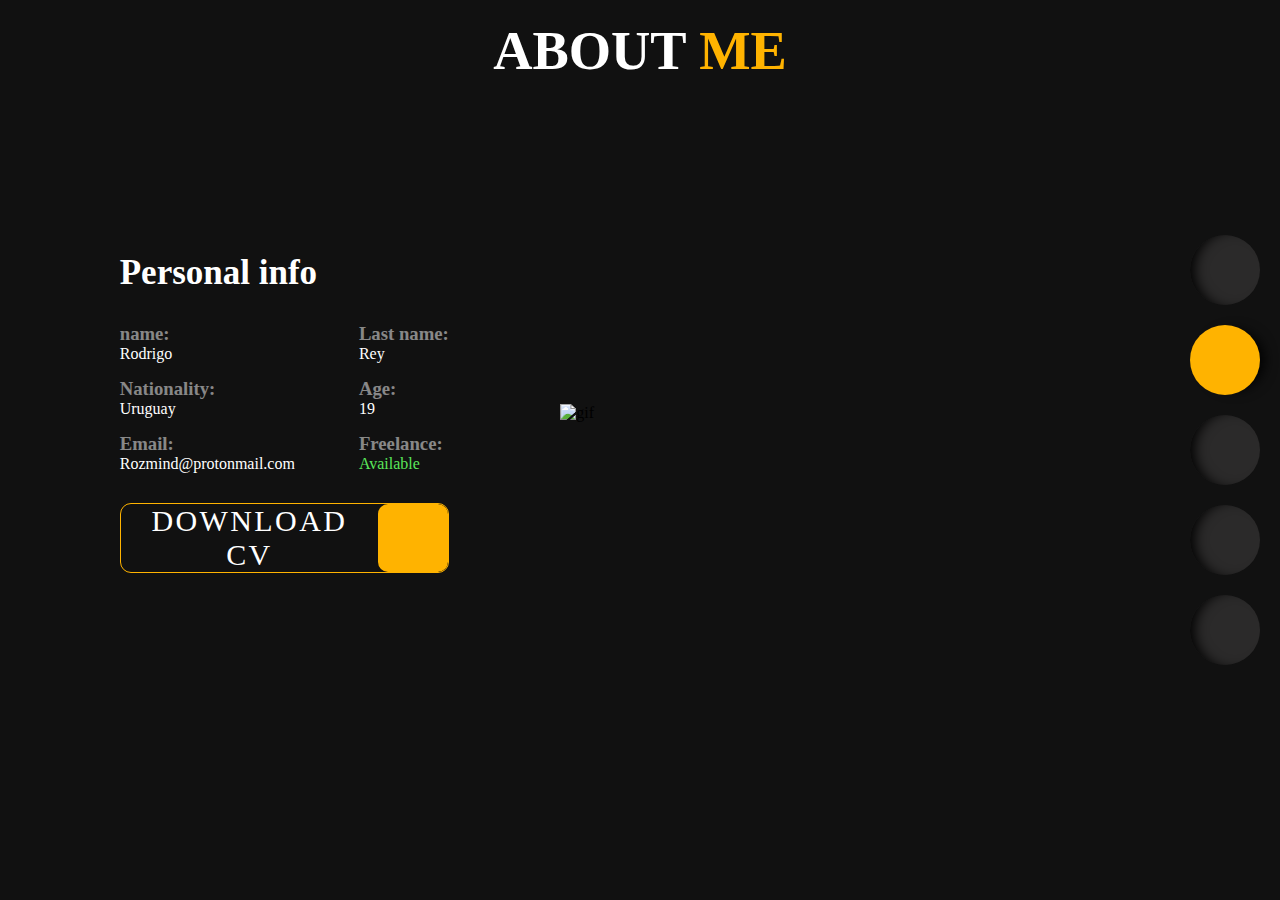
==== pages/about.html @ 10dba4ad "update everything" ====
<!DOCTYPE html>
<html lang="en">
  <head>
    <title>About Me</title>
    <!-- Meta descriptions - SEO -->
    <meta charset="UTF-8" />
    <meta http-equiv="X-UA-Compatible" content="IE=edge" />
    <meta name="viewport" content="width=device-width, initial-scale=1.0" />
    <meta name="language" content="english" />
    <meta name="copyright" content="Rodridev inc." />
    <meta name="author" content="Rodrigo Rey" />
    <meta name="audience" content="all" />
    <meta
      name="description"
      content="Discover my web development portfolio showcasing my design & development skills. See my projects and learn how I can create digital solutions for you."
    />
    <meta
      name="keywords"
      content="development, portfolio, html, css, javsacript, java, react, projects, skills, web"
    />
    <meta name="robots" content="index, all, follow" />
    <meta name="category" content="SaaS" />
    <!-- <meta itemprop="telephone" content="+59899999999" /> -->
    <!-- End Meta descriptions - SEO -->
    <!-- Google tag (gtag.js) -->
    <script
      async
      src="https://www.googletagmanager.com/gtag/js?id=G-EQL56H07B2"
    ></script>
    <script>
      window.dataLayer = window.dataLayer || [];
      function gtag() {
        dataLayer.push(arguments);
      }
      gtag("js", new Date());

      gtag("config", "G-EQL56H07B2");
    </script>
    <link rel="shortcut icon" href="../img/logo.webp" type="image/x-icon" />
    <link rel="stylesheet" href="../styles/styles.css" />
    <script
      async
      src="https://kit.fontawesome.com/9e08149179.js"
      crossorigin="anonymous"
    ></script>
  </head>
  <body>
    <div class="container-about">
      <main class="main-about">
        <div class="title">
          <h1>ABOUT <span>ME</span></h1>
        </div>
        <div class="content-about">
          <figure class="figure-about">
            <img src="../img/gif-about.gif" alt="gif" />
          </figure>
          <section class="info-about">
            <h2 class="title">Personal info</h2>
            <div class="container-info">
              <div class="row1">
                <div class="first-name">
                  <h3>name:</h3>
                  <p>Rodrigo</p>
                </div>
                <div class="nationality">
                  <h3>Nationality:</h3>
                  <p>Uruguay</p>
                </div>
                <div class="email">
                  <h3>Email:</h3>
                  <p>Rozmind@protonmail.com</p>
                </div>
              </div>
              <div class="row2">
                <div class="last-name">
                  <h3>Last name:</h3>
                  <p>Rey</p>
                </div>
                <div class="age">
                  <h3>Age:</h3>
                  <p>19</p>
                </div>
                <div class="freelance">
                  <h3>Freelance:</h3>
                  <p id="green">Available</p>
                </div>
              </div>
            </div>
            <a class="button" href="/pdf/CV-Rodrigo-Rey.pdf" download>
              <span class="hire">DOWNLOAD CV</span>
              <i class="fa fa-download"></i>
            </a>
          </section>
        </div>
      </main>
      <header class="container-index__header">
        <nav class="nav">
          <ul class="nav__items">
            <li class="nav__items__item">
              <a href="../index.html"
                ><i class="fa fa-home" aria-hidden="true" aria-label="home"></i
              ></a>
            </li>
            <li class="nav__items__item active">
              <a href="../pages/about.html"
                ><i
                  class="fa fa-user"
                  aria-hidden="true"
                  aria-label="about me"
                ></i
              ></a>
            </li>
            <li class="nav__items__item">
              <a href="../pages/skills.html"
                ><i
                  class="fa fa-book"
                  aria-hidden="true"
                  aria-label="skills"
                ></i
              ></a>
            </li>
            <li class="nav__items__item">
              <a href="../pages/projects.html"
                ><i
                  class="fa fa-folder"
                  aria-hidden="true"
                  aria-label="projects"
                ></i
              ></a>
            </li>
            <li class="nav__items__item">
              <a href="../pages/contact.html"
                ><i
                  class="fa fa-comment-o"
                  aria-hidden="true"
                  aria-label="contact"
                ></i
              ></a>
            </li>
          </ul>
        </nav>
      </header>
      <footer class="footer">
        <ul class="footer__iconos">
          <li class="footer__item">
            <a
              href="https://www.linkedin.com/in/rodrigorey2005/"
              target="_blank"
              ><i class="fa fa-linkedin" aria-hidden="true"></i
            ></a>
          </li>
          <li class="footer__item">
            <a href="https://github.com/RodReBer" target="_blank"
              ><i class="fa fa-github" aria-hidden="true"></i
            ></a>
          </li>
          <li class="footer__item">
            <a
              href="https://www.youtube.com/@rodrigorey9706/videos"
              target="_blank"
              ><i class="fa fa-youtube-play" aria-hidden="true"></i
            ></a>
          </li>
        </ul>
      </footer>
    </div>
  </body>
</html>
---- styles/styles.css ----
@font-face {
  font-family: "popinsregular";
  src: url(../fonts/popinsregular.ttf);
  font-display: swap;
}
/*Reset*/
* {
  margin: 0;
  padding: 0;
  box-sizing: border-box;
  font-family: popinsregular;
  /* border: 1px solid red; */
}

/*Start General*/
body {
  width: 100%;
  height: 100%;
  background-color: #111111;
}

html {
  scrollbar-color: #ffb300 rgba(224, 224, 224, 0.0745098039);
  scrollbar-width: thin;
}

a {
  text-decoration: none;
  color: white;
}

ul {
  list-style: none;
}

::selection {
  color: white;
  background: #ffb300;
}

span {
  color: white;
}

.freelance #green {
  color: #5be85b;
}

/*End General*/
.button {
  display: inline-block;
  padding-left: 0rem;
  color: #fff;
  text-transform: uppercase;
  font-size: 1rem;
  letter-spacing: 0.15rem;
  transition: all 0.3s;
  position: relative;
  overflow: hidden;
  z-index: 1;
}
.button:after {
  content: "";
  position: absolute;
  bottom: 0;
  left: 0;
  width: 100%;
  height: 100%;
  background-color: transparent;
  border-radius: 10rem;
  z-index: 1;
}
.button:before {
  content: "";
  position: absolute;
  bottom: 0;
  right: 0;
  width: 0%;
  height: 100%;
  background-color: #ffb300;
  transition: all 0.8s;
  z-index: -1;
}
.button:hover:before {
  width: 100%;
}

/*Start About*/
@media (max-width: 900px) {
  .container-about {
    display: flex;
    height: 100vh;
    flex-flow: column nowrap;
    align-items: center;
  }
  .container-about .main-about {
    display: flex;
    align-items: center;
    flex-flow: column nowrap;
  }
  .container-about .main-about h1 {
    color: white;
    position: relative;
    font-size: calc(3vw + 2rem);
    top: 50px;
  }
  .container-about .main-about h1 span {
    color: #ffb300;
  }
  .container-about .main-about .figure-about {
    display: flex;
    justify-content: center;
  }
  .container-about .main-about .figure-about img {
    min-width: 100px;
    width: 100%;
    height: auto;
  }
  .container-about .main-about .info-about {
    display: flex;
    flex-flow: column nowrap;
    padding: 0px 20px 0px 20px;
    gap: 10px;
  }
  .container-about .main-about .info-about a {
    display: flex;
    justify-content: space-between;
    align-items: center;
    flex-flow: row nowrap;
    font-size: 40px;
    text-decoration: none;
    color: white;
    text-align: center;
    border: 1px solid #ffb300;
    border-radius: 11px;
  }
  .container-about .main-about .info-about a span {
    font-size: 30px;
    padding: 0px 1% 0px;
  }
  .container-about .main-about .info-about a i {
    background-color: #ffb300;
    width: 70px;
    border: 10px solid #ffb300;
    border-radius: 10px;
    height: 100%;
    min-height: 50px;
  }
  .container-about .main-about .info-about h2 {
    color: white;
    font-size: 35px;
  }
  .container-about .main-about .info-about .container-info {
    display: flex;
    flex-flow: row nowrap;
    gap: 5vw;
    justify-content: space-between;
  }
  .container-about .main-about .info-about .container-info p {
    color: white;
  }
  .container-about .main-about .info-about .container-info h3 {
    color: rgba(255, 255, 255, 0.504);
    font-weight: 600;
  }
  .container-about .main-about .info-about .container-info .row1,
  .container-about .main-about .info-about .container-info .row2 {
    display: flex;
    flex-flow: column nowrap;
    gap: 15px;
  }
}
@media (min-width: 901px) {
  .container-about {
    display: flex;
    justify-content: center;
    align-items: center;
    height: 100vh;
    flex-flow: column nowrap;
  }
  .container-about h1 {
    padding-top: 20px;
    font-size: calc(3vw + 1rem);
  }
  .container-about .main-about .title h1 {
    color: white;
  }
  .container-about .main-about .title h1 span {
    color: #ffb300;
  }
  .main-about {
    display: flex;
    justify-content: center;
    align-items: center;
    width: 80%;
    height: 100%;
    flex-flow: column nowrap;
  }
  .content-about {
    height: 100%;
    width: 90vw;
    display: flex;
    flex-flow: row-reverse nowrap;
    justify-content: space-around;
    margin-bottom: 100px;
  }
  .content-about .info-about {
    display: flex;
    flex-flow: column nowrap;
    gap: 30px;
    justify-content: center;
  }
  .content-about .info-about .title {
    color: white;
    font-size: 35px;
  }
  .content-about .info-about .container-info {
    display: flex;
    flex-flow: row nowrap;
    gap: 5vw;
    justify-content: space-between;
  }
  .container-info p {
    color: white;
  }
  .container-info h3 {
    color: rgba(255, 255, 255, 0.504);
    font-weight: 600;
  }
  .container-info .row1,
  .container-info .row2 {
    display: flex;
    flex-flow: column nowrap;
    gap: 15px;
  }
  .info-about a {
    display: flex;
    justify-content: space-between;
    align-items: center;
    flex-flow: row nowrap;
    font-size: 40px;
    text-decoration: none;
    color: white;
    text-align: center;
    border: 1px solid #ffb300;
    border-radius: 11px;
  }
  .info-about a span {
    font-size: 30px;
    padding: 0px 1% 0px;
  }
  .info-about a i {
    background-color: #ffb300;
    width: 70px;
    border: 15px solid #ffb300;
    border-radius: 10px;
    height: 100%;
  }
  .info-about a:hover {
    box-shadow: 0px 0px 50px -14px rgba(0, 0, 0, 0.49);
    -webkit-box-shadow: 0px 0px 50px -14px rgba(0, 0, 0, 0.49);
    -moz-box-shadow: 0px 0px 50px -14px rgba(0, 0, 0, 0.49);
  }
  .figure-about {
    display: flex;
    align-items: center;
    height: 100%;
    width: 600px;
  }
  .figure-about img {
    min-width: 400px;
    width: 100%;
    height: auto;
  }
}
@media (max-width: 304px) {
  .info-about a i {
    height: 95px !important;
    padding: 10px;
  }
}
/*End About*/
/*Start Contact*/
@media (max-width: 900px) {
  .container-contact {
    display: flex;
    justify-content: space-between;
    align-items: center;
    height: 100vh;
    flex-flow: column nowrap;
  }
  .container-contact h1 {
    color: white;
    position: relative;
    font-size: calc(3vw + 2rem);
    margin-top: 50px;
    padding-bottom: 40px;
    text-align: center;
  }
  .container-contact h1 span {
    color: #ffb300;
  }
  .container-contact .contact-container {
    display: flex;
    flex-flow: column nowrap;
    gap: 20px;
    margin-top: 35px;
    align-items: center;
  }
  .container-contact .contact-container .form-contact {
    width: 60vw;
    display: flex;
    flex-flow: column nowrap;
    gap: 20px;
  }
  .container-contact .contact-container .form-contact .info-contact {
    width: 60vw;
    display: flex;
    flex-flow: column nowrap;
    gap: 20px;
  }
  .container-contact .contact-container .form-contact .info-contact input {
    width: 60vw;
    border-radius: 20px;
    background-color: #2b2a2a;
    border: 1px solid #2b2a2a;
    padding: 5px 0px 5px 20px;
    font-size: 18px;
    color: white;
  }
  .container-contact .contact-container .form-contact .info-contact input:focus {
    outline: none;
    border: 1px solid #ffb300;
  }
  .container-contact .contact-container .form-contact .message-contact textarea {
    padding-top: 10px;
    padding-left: 20px;
    font-size: 18px;
    width: 60vw;
    max-width: 70vw;
    border-radius: 20px 20px 0px 20px;
    background-color: #2b2a2a;
    resize: vertical;
    max-height: 400px;
    min-height: 100px;
    border: 1px solid #2b2a2a;
    color: white;
  }
  .container-contact .contact-container .form-contact .message-contact textarea:focus {
    outline: none;
    border: 1px solid #ffb300;
  }
  .container-contact .contact-container .form-contact .button-contact {
    height: auto;
    width: 100%;
    display: flex;
    justify-content: center;
  }
  .container-contact .contact-container .form-contact .button-contact .buttonmsg {
    display: flex;
    justify-content: space-between;
    align-items: center;
    width: 60vw;
    background-color: #111111;
    flex-flow: row nowrap;
    font-size: 25px;
    text-decoration: none;
    color: white;
    text-align: center;
    border: 1px solid #ffb300;
    border-radius: 11px;
    gap: 10px;
    height: auto;
  }
  .container-contact .contact-container .form-contact .button-contact .buttonmsg i {
    display: flex;
    justify-content: center;
    align-items: center;
    background-color: #ffb300;
    width: 65px;
    height: 100%;
    border: 30px solid #ffb300;
    border-radius: 10px;
    min-height: 65px;
    max-height: 78px;
  }
  .container-contact .contact-container .form-contact .button-contact .buttonmsg span {
    padding-left: 5px;
  }
  .container-contact .contact-container .form-contact .message-contact {
    width: 60vw;
    display: flex;
    flex-flow: column nowrap;
  }
  .container-contact .contact-container .form-contact .message-contact h2 {
    color: rgba(255, 255, 255, 0.587);
    padding-left: 20px;
    font-size: 18px;
    font-weight: 200;
  }
}
@media (min-width: 901px) {
  .container-contact {
    display: flex;
    justify-content: space-between;
    align-items: center;
    height: 100vh;
    flex-flow: column nowrap;
  }
  .container-contact h1 {
    color: white;
    position: relative;
    font-size: calc(3vw + 1rem);
    margin-top: 50px;
    padding-bottom: 40px;
    text-align: center;
  }
  .container-contact h1 span {
    color: #ffb300;
  }
  .container-contact .contact-container {
    display: flex;
    flex-flow: column nowrap;
    gap: 20px;
    margin-top: 35px;
  }
  .container-contact .contact-container .form-contact {
    width: 60vw;
    display: flex;
    flex-flow: column nowrap;
    gap: 20px;
  }
  .container-contact .contact-container .form-contact .subject input {
    width: 100%;
  }
  .container-contact .contact-container .form-contact .message-contact textarea {
    padding-top: 10px;
    padding-left: 20px;
    font-size: 18px;
    width: 60vw;
    max-width: 70vw;
    border-radius: 20px 20px 0px 20px;
    background-color: #2b2a2a;
    resize: vertical;
    max-height: 360px;
    min-height: 100px;
    border: 1px solid #2b2a2a;
    color: white;
  }
  .container-contact .contact-container .form-contact .message-contact textarea:focus {
    outline: none;
    border: 1px solid #ffb300;
  }
  .container-contact .contact-container .form-contact .info-contact {
    width: 60vw;
    display: flex;
    flex-flow: row nowrap;
    gap: 15px;
  }
  .container-contact .contact-container .form-contact .info-contact input {
    width: 100%;
    border-radius: 20px;
    background-color: #2b2a2a;
    border: 1px solid #2b2a2a;
    padding: 5px 0px 5px 20px;
    font-size: 18px;
    color: white;
  }
  .container-contact .contact-container .form-contact .info-contact input:focus {
    outline: none;
    border: 1px solid #ffb300;
  }
  .container-contact .contact-container .form-contact .message-contact {
    width: 60vw;
    display: flex;
    flex-flow: column nowrap;
  }
  .container-contact .contact-container .form-contact .message-contact h2 {
    color: rgba(255, 255, 255, 0.587);
    padding-left: 20px;
    font-size: 18px;
    font-weight: 200;
  }
  .container-contact .contact-container .form-contact .button-contact {
    height: auto;
    width: 100%;
    display: flex;
    justify-content: start;
  }
  .container-contact .contact-container .form-contact .button-contact .buttonmsg {
    display: flex;
    justify-content: space-between;
    align-items: center;
    width: 50%;
    background-color: #111111;
    flex-flow: row nowrap;
    font-size: 25px;
    color: white;
    text-align: center;
    border: 1px solid #ffb300;
    border-radius: 11px;
  }
  .container-contact .contact-container .form-contact .button-contact .buttonmsg:hover {
    cursor: pointer;
  }
  .container-contact .contact-container .form-contact .button-contact .buttonmsg i {
    display: flex;
    justify-content: center;
    align-items: center;
    background-color: #ffb300;
    width: 60px;
    height: 100%;
    border: 20px solid #ffb300;
    border-radius: 10px;
    min-height: 65px;
    max-height: 75px;
  }
  .container-contact .contact-container .form-contact .button-contact .buttonmsg span {
    padding-left: 5px;
  }
}
@media (max-width: 489px) {
  .buttonmsg i {
    height: 76px;
    width: 76px;
    border: none;
  }
}
/*End Contact*/
/*----------Start Projects----------*/
.main-project {
  display: flex;
  justify-content: space-between;
  align-items: center;
  background-color: #111111;
  height: 100%;
  flex-flow: column nowrap;
}
.main-project .title-projects h1 {
  color: white;
  position: relative;
  font-size: calc(3vw + 1rem);
  margin-top: 20px;
  padding-bottom: 30px;
}
.main-project .title-projects h1 span {
  color: #ffb300;
}
.main-project .projects {
  display: flex;
  justify-content: center;
  align-items: center;
  flex-flow: row wrap;
  width: 80%;
  height: auto;
  margin-bottom: 60px;
  gap: 20px;
}
.main-project .projects__project {
  display: flex;
  justify-content: center;
  align-items: center;
  width: 300px;
  height: 200px;
  background-color: rgba(255, 255, 255, 0.1);
  border: 2px solid #ffb300;
  font-size: 16px;
  text-align: center;
  border-radius: 11px;
  position: relative;
}
.main-project .projects__project img {
  width: 75px;
  height: 75px;
}
.main-project .projects__project .description {
  display: flex;
  justify-content: center;
  align-items: center;
  position: absolute;
  top: 0;
  left: 0;
  width: 100%;
  height: 100%;
  background-color: rgba(255, 255, 255, 0.655);
  opacity: 0;
  transition: opacity 0.3s ease-in-out;
  text-align: center;
  border-radius: 11px;
}
.main-project .projects__project .description h2 {
  color: black;
  font-size: 16px;
  font-weight: 900;
}
.main-project .projects__project:hover .description {
  opacity: 1;
  border-radius: 11px;
}

@media (max-width: 900px) {
  .title-projects h1 {
    font-size: calc(3vw + 1.5rem);
  }
  .projects__project {
    width: 250px;
    height: 150px;
  }
}
/*----------End Projects----------*/
/*----------Start Skills----------*/
@media (max-width: 900px) {
  .container-skills {
    display: flex;
    justify-content: space-between;
    align-items: center;
    height: 100%;
    flex-flow: column nowrap;
  }
  .container-skills h1 {
    color: white;
    position: relative;
    font-size: calc(3vw + 2rem);
    margin-top: 50px;
    text-align: center;
  }
  .container-skills h1 span {
    color: #ffb300;
  }
  .container-skills .main-skills {
    display: flex;
    justify-content: center;
    align-items: center;
    width: 80%;
    height: 100%;
    flex-flow: column nowrap;
  }
  .container-skills .main-skills .content-skills {
    display: flex;
    flex-flow: column nowrap;
    gap: 20px;
  }
  .container-skills .main-skills .content-skills .skills {
    display: flex;
    flex-flow: row wrap;
    gap: 20px;
    justify-content: center;
  }
  .container-skills .main-skills .content-skills .skills .skill {
    display: flex;
    justify-content: center;
    align-items: center;
    width: 120px;
    height: 120px;
    background-color: rgba(255, 255, 255, 0.1);
    border: 2px solid #ffb300;
    font-size: 16px;
    font-weight: 400;
    text-align: center;
    border-radius: 11px;
    position: relative;
  }
  .container-skills .main-skills .content-skills .skills .skill:active .description {
    opacity: 1;
    border-radius: 11px;
  }
  .container-skills .main-skills .content-skills .skills .skill img {
    width: 85px;
    height: 85px;
    border-radius: 11px;
  }
  .container-skills .main-skills .content-skills .skills .skill .description {
    display: flex;
    justify-content: center;
    align-items: center;
    position: absolute;
    top: 0;
    left: 0;
    width: 100%;
    height: 100%;
    background-color: rgba(255, 255, 255, 0.655);
    opacity: 0;
    transition: opacity 0.3s ease-in-out;
    text-align: center;
    border-radius: 11px;
    cursor: default;
    user-select: none;
  }
  .container-skills .main-skills .content-skills .skills .skill .description h2 {
    color: #111111;
    font-size: 16px;
    font-weight: 900;
  }
  .container-skills .main-skills .content-skills .categories {
    display: flex;
    flex-flow: row wrap;
    align-self: center;
    gap: 5px;
    justify-content: space-around;
    width: 100%;
  }
  .container-skills .main-skills .content-skills .categories a {
    padding: 0px 10px 0px 10px;
    background-color: #444444;
    border-radius: 5px;
    text-align: center;
  }
}
@media (min-width: 901px) {
  .container-skills {
    display: flex;
    justify-content: center;
    align-items: center;
    height: 100vh;
    flex-flow: column nowrap;
  }
  .container-skills h1 {
    color: white;
    position: relative;
    font-size: calc(3vw + 1rem);
    margin-top: 50px;
    padding-bottom: 40px;
  }
  .container-skills h1 span {
    color: #ffb300;
  }
  .container-skills .main-skills {
    display: flex;
    justify-content: center;
    align-items: center;
    width: 80%;
    height: 100%;
    flex-flow: column nowrap;
  }
  .container-skills .main-skills .content-skills {
    display: flex;
    flex-flow: column nowrap;
    gap: 20px;
    height: 100%;
    width: 90vw;
    max-width: 1000px;
  }
  .container-skills .main-skills .content-skills .categories {
    display: flex;
    flex-flow: row wrap;
    align-self: center;
    gap: 5px;
    justify-content: space-around;
    width: 100%;
  }
  .container-skills .main-skills .content-skills .categories a {
    padding: 0px 10px 0px 10px;
    background-color: #444444;
    border-radius: 5px;
    text-align: center;
  }
  .container-skills .main-skills .content-skills .skills {
    display: flex;
    flex-flow: row wrap;
    gap: 20px;
    justify-content: center;
  }
  .container-skills .main-skills .content-skills .skills .skill {
    display: flex;
    justify-content: center;
    align-items: center;
    width: 150px;
    height: 150px;
    background-color: rgba(255, 255, 255, 0.1);
    border: 2px solid #ffb300;
    font-size: 16px;
    font-weight: 400;
    text-align: center;
    border-radius: 11px;
    position: relative;
  }
  .container-skills .main-skills .content-skills .skills .skill img {
    width: 85px;
    height: 85px;
  }
  .container-skills .main-skills .content-skills .skills .skill:hover .description {
    opacity: 1;
    border-radius: 11px;
  }
  .container-skills .main-skills .content-skills .skills .skill .description {
    display: flex;
    justify-content: center;
    align-items: center;
    position: absolute;
    top: 0;
    left: 0;
    width: 100%;
    height: 100%;
    background-color: rgba(255, 255, 255, 0.655);
    opacity: 0;
    transition: opacity 0.3s ease-in-out;
    text-align: center;
    border-radius: 11px;
    cursor: default;
    user-select: none;
  }
  .container-skills .main-skills .content-skills .skills .skill .description h2 {
    color: #111111;
    font-size: 16px;
    font-weight: 900;
  }
}
/*----------End Skills----------*/
/*index*/
.title-index {
  display: flex;
  flex-flow: column nowrap;
  font-weight: bold;
  color: #ffb300;
  font-size: calc(3vw + 2rem);
}

.presentation h1 {
  font-weight: bold;
  color: #ffb300;
  font-size: calc(3vw + 2rem);
}

@media (max-width: 900px) {
  .container-index {
    display: flex;
    height: 100vh;
    flex-flow: column nowrap;
    justify-content: space-between;
  }
  .container-index__main {
    display: flex;
    flex-flow: column nowrap;
    align-items: center;
  }
  .container-index__main .contenedor {
    display: flex;
    flex-flow: column nowrap;
    align-items: center;
  }
  .container-index__main .contenedor .figure-home {
    display: flex;
    justify-content: center;
  }
  .container-index__main .contenedor .figure-home img {
    min-width: 100px;
    width: 100%;
    height: auto;
  }
  .container-index__main .contenedor .presentation h1 {
    text-align: center;
  }
  .container-index__main .contenedor .presentation p {
    font-size: 20px;
    padding: 0px 10vw 0px 10vw;
    color: white;
    text-align: justify;
  }
  .container-index__main .contenedor .presentation a {
    display: flex;
    justify-content: space-between;
    align-items: center;
    flex-flow: row nowrap;
    font-size: 40px;
    text-decoration: none;
    color: white;
    border: 1px solid #ffb300;
    border-radius: 11px;
    margin: 10px 10vw 0px 10vw;
  }
  .container-index__main .contenedor .presentation a span {
    padding: 0px 0.5rem;
  }
  .container-index__main .contenedor .presentation .hire__icon {
    height: 100%;
    width: 60px;
    text-align: center;
    background-color: #ffb300;
    border-radius: 9px;
  }
}
@media (min-width: 901px) {
  .container-index {
    display: flex;
    height: 100vh;
    flex-flow: column nowrap;
  }
  .container-index__header {
    height: 100%;
    display: flex;
    position: fixed;
    right: 0;
    align-items: center;
    padding-right: 20px;
  }
  .container-index__main {
    display: flex;
    justify-content: space-evenly;
    align-items: center;
    height: 100%;
    flex-flow: column nowrap;
  }
  .container-index__main .contenedor {
    display: flex;
    justify-content: space-evenly;
    align-items: center;
    width: 100%;
    flex-flow: row nowrap;
    gap: 5%;
  }
  .container-index__main .contenedor .presentation {
    max-width: 500px;
    width: 100%;
    height: auto;
    display: flex;
    flex-direction: column;
    gap: 20px;
    margin-right: 90px;
  }
  .container-index__main .contenedor .presentation h1 {
    display: flex;
    flex-flow: column nowrap;
    color: #ffb300;
    font-size: calc(2vw + 1rem);
  }
  .container-index__main .contenedor .presentation p {
    max-width: 520px;
    line-height: 25px;
    font-size: 20px;
    color: white;
    text-align: justify;
  }
  .container-index__main .contenedor .presentation a {
    display: flex;
    justify-content: space-between;
    align-items: center;
    flex-flow: row nowrap;
    font-size: 40px;
    text-decoration: none;
    color: white;
    text-align: center;
    border: 1px solid #ffb300;
    border-radius: 11px;
  }
  .container-index__main .contenedor .presentation a:hover {
    box-shadow: 0px 0px 50px -14px rgba(0, 0, 0, 0.49);
    -webkit-box-shadow: 0px 0px 50px -14px rgba(0, 0, 0, 0.49);
    -moz-box-shadow: 0px 0px 50px -14px rgba(0, 0, 0, 0.49);
  }
  .container-index__main .contenedor .presentation a span {
    padding: 5px 0.5rem 5px;
  }
  .container-index__main .contenedor .presentation a i {
    background-color: #ffb300;
    width: 70px;
    border: 15px solid #ffb300;
    border-radius: 10px;
    height: 100%;
  }
  .container-index__main .contenedor .figure-home {
    display: flex;
    align-items: center;
    height: 100%;
    width: 600px;
  }
  .container-index__main .contenedor .figure-home img {
    min-width: 400px;
    width: 100%;
    height: auto;
  }
}
@media (max-width: 303px) {
  .button .hire__icon {
    height: 122px !important;
    display: flex;
    justify-content: center;
    align-items: center;
  }
}
/*end index*/
/*Footer*/
@media (max-width: 900px) {
  .footer {
    width: 100%;
    display: flex;
    justify-content: center;
    padding-bottom: 75px;
  }
  .footer__iconos {
    display: flex;
    flex-flow: row nowrap;
  }
  .footer__iconos li {
    display: flex;
    text-align: center;
    gap: 20px;
  }
  .footer__item a {
    display: flex;
    justify-content: center;
    align-items: center;
    width: 50px;
    height: 50px;
    color: white;
    list-style: none;
    text-decoration: none;
    font-size: 40px;
  }
}
@media (min-width: 901px) {
  .footer {
    background-color: #111111;
    width: 100%;
    display: flex;
    bottom: 0;
    justify-content: center;
    padding-bottom: 5px;
    padding-top: 2px;
  }
  .footer__iconos {
    display: flex;
    flex-flow: row nowrap;
  }
  .footer__iconos li {
    display: flex;
    text-align: center;
    gap: 20px;
  }
  .footer__item a {
    display: flex;
    justify-content: center;
    align-items: center;
    width: 50px;
    height: 50px;
    color: white;
    list-style: none;
    text-decoration: none;
    font-size: 40px;
  }
  .footer__item a:hover {
    color: #ffb300;
  }
}
/*End footer*/
/*Start nav*/
@media (max-width: 900px) {
  .container-index__header {
    display: flex;
    position: fixed;
    bottom: 0;
    width: 100%;
    justify-content: center;
    background-color: rgba(43, 42, 42, 0.6784313725);
    z-index: 2;
  }
  .container-index__header .nav {
    display: flex;
    justify-content: center;
    width: 100%;
  }
  .container-index__header .nav__items {
    width: 100%;
    display: flex;
    justify-content: space-around;
    align-items: center;
    flex-flow: row nowrap;
    text-align: center;
    list-style: none;
  }
  .container-index__header .nav__items .active a {
    background-color: #ffb300;
  }
  .container-index__header .nav__items li {
    width: 100%;
    display: flex;
    justify-content: space-around;
    align-items: center;
    flex-flow: row nowrap;
    text-align: center;
    list-style: none;
  }
  .container-index__header .nav__items__item {
    padding: 2px 0px 2px 0px;
  }
  .container-index__header .nav__items__item a {
    width: 70px;
    height: 70px;
    color: white;
    font-size: 30px;
    background-color: #444444;
    border-radius: 50%;
    display: flex;
    flex-flow: column;
    text-decoration: none;
    justify-content: center;
  }
  .container-index__header .nav__items__item a:hover {
    background-color: #ffb300;
  }
}
@media (min-width: 901px) {
  .nav__items {
    display: flex;
    flex-flow: column nowrap;
    align-items: center;
    text-align: center;
    gap: 20px;
    list-style: none;
  }
  .nav__items .active a {
    background-color: #ffb300;
    box-shadow: 10px 0px 13px -6px rgb(0, 0, 0);
    -webkit-box-shadow: 10px 0px 13px -6px rgb(0, 0, 0);
    -moz-box-shadow: 10px 0px 13px -6px rgb(0, 0, 0);
  }
  .nav__items li {
    display: flex;
    flex-flow: column nowrap;
    align-items: center;
    text-align: center;
    gap: 20px;
    list-style: none;
  }
  .nav__items__item a {
    width: 5.5vw;
    height: 5.5vw;
    max-width: 70px;
    max-height: 70px;
    color: white;
    font-size: 30px;
    background-color: #2b2a2a;
    border-radius: 50%;
    display: flex;
    flex-flow: column;
    text-decoration: none;
    justify-content: center;
    transition: all 0.8s;
    box-shadow: 10px 0px 13px -6px rgb(0, 0, 0) inset;
    -webkit-box-shadow: 10px 0px 13px -6px rgb(0, 0, 0) inset;
    -moz-box-shadow: 10px 0px 13px -6px rgb(0, 0, 0) inset;
  }
  .nav__items__item a:hover {
    background-color: #ffb300;
    box-shadow: 10px 0px 13px -6px rgb(0, 0, 0);
    -webkit-box-shadow: 10px 0px 13px -6px rgb(0, 0, 0);
    -moz-box-shadow: 10px 0px 13px -6px rgb(0, 0, 0);
  }
}
/*End nav*/

/*# sourceMappingURL=styles.css.map */
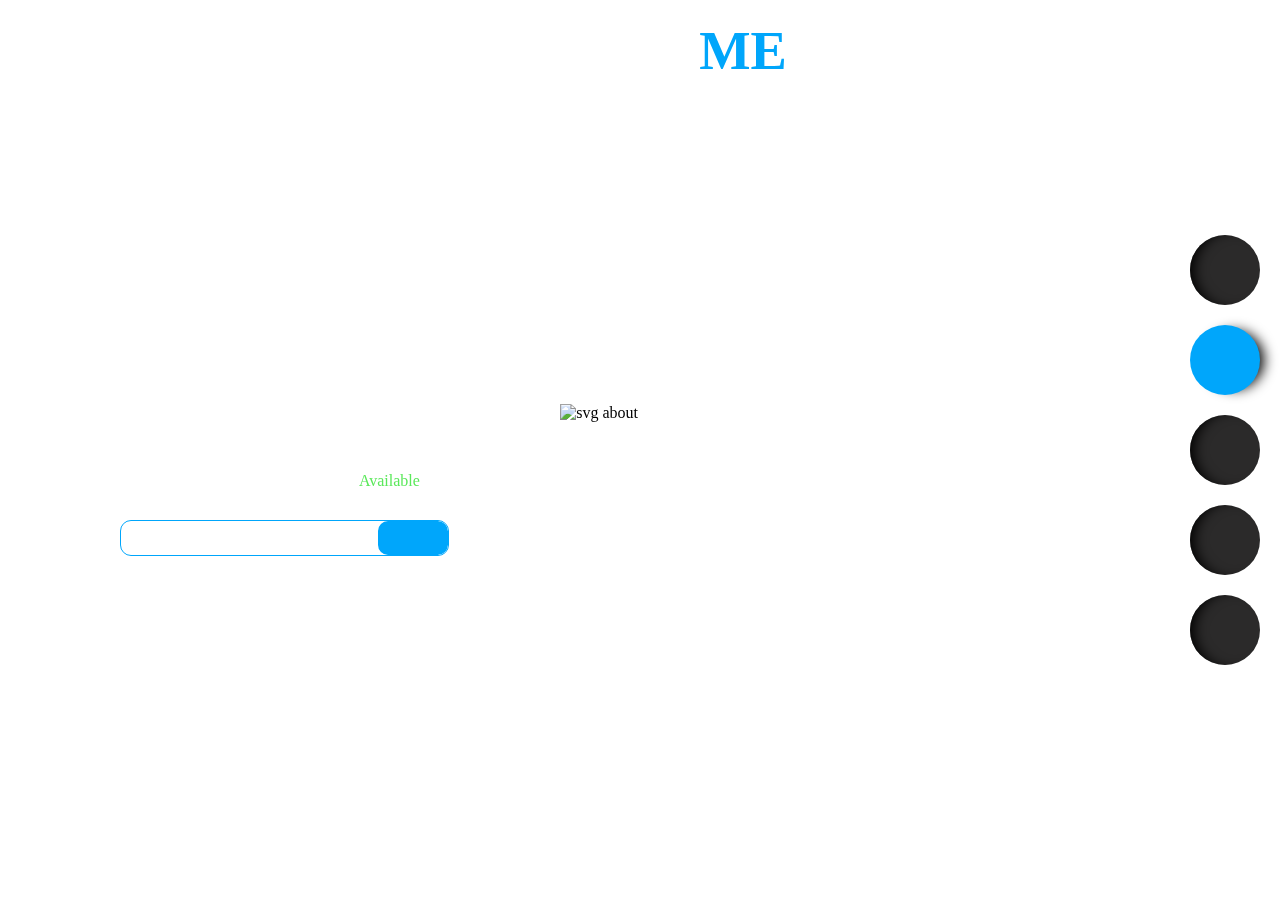
==== commit 9d623945: "add meta theme-color" ====
--- a/pages/about.html
+++ b/pages/about.html
@@ -10,6 +10,7 @@
     <meta name="copyright" content="Rodridev inc." />
     <meta name="author" content="Rodrigo Rey" />
     <meta name="audience" content="all" />
+    <meta name="theme-color" content="#111111" />
     <meta
       name="description"
       content="Discover my web development portfolio showcasing my design & development skills. See my projects and learn how I can create digital solutions for you."
@@ -24,7 +25,7 @@
     <!-- End Meta descriptions - SEO -->
     <!-- Google tag (gtag.js) -->
     <script
-      async
+      defer
       src="https://www.googletagmanager.com/gtag/js?id=G-EQL56H07B2"
     ></script>
     <script>
@@ -52,7 +53,8 @@
         </div>
         <div class="content-about">
           <figure class="figure-about">
-            <img src="../img/gif-about.gif" alt="gif" />
+            <!-- <img src="../img/gif-about.gif" alt="gif" /> -->
+            <img src="../img/svg-about.svg" alt="svg about" />
           </figure>
           <section class="info-about">
             <h2 class="title">Personal info</h2>
--- a/styles/styles.css
+++ b/styles/styles.css
@@ -16,11 +16,16 @@
 body {
   width: 100%;
   height: 100%;
-  background-color: #111111;
+  background-color: rgba(69, 69, 69, 0);
+  background-image: url(../img/bg3.svg);
+  background-repeat: no-repeat;
+  background-size: cover;
+  backdrop-filter: blur(30px);
+  background-attachment: fixed;
 }
 
 html {
-  scrollbar-color: #ffb300 rgba(224, 224, 224, 0.0745098039);
+  scrollbar-color: #00a6fb rgba(224, 224, 224, 0.0745098039);
   scrollbar-width: thin;
 }
 
@@ -35,7 +40,7 @@
 
 ::selection {
   color: white;
-  background: #ffb300;
+  background: #00a6fb;
 }
 
 span {
@@ -51,9 +56,7 @@
   display: inline-block;
   padding-left: 0rem;
   color: #fff;
-  text-transform: uppercase;
   font-size: 1rem;
-  letter-spacing: 0.15rem;
   transition: all 0.3s;
   position: relative;
   overflow: hidden;
@@ -77,7 +80,7 @@
   right: 0;
   width: 0%;
   height: 100%;
-  background-color: #ffb300;
+  background-color: #00a6fb;
   transition: all 0.8s;
   z-index: -1;
 }
@@ -89,7 +92,7 @@
 @media (max-width: 900px) {
   .container-about {
     display: flex;
-    height: 100vh;
+    height: 100%;
     flex-flow: column nowrap;
     align-items: center;
   }
@@ -103,9 +106,10 @@
     position: relative;
     font-size: calc(3vw + 2rem);
     top: 50px;
+    margin-bottom: 30px;
   }
   .container-about .main-about h1 span {
-    color: #ffb300;
+    color: #00a6fb;
   }
   .container-about .main-about .figure-about {
     display: flex;
@@ -131,7 +135,7 @@
     text-decoration: none;
     color: white;
     text-align: center;
-    border: 1px solid #ffb300;
+    border: 1px solid #00a6fb;
     border-radius: 11px;
   }
   .container-about .main-about .info-about a span {
@@ -139,9 +143,9 @@
     padding: 0px 1% 0px;
   }
   .container-about .main-about .info-about a i {
-    background-color: #ffb300;
+    background-color: #00a6fb;
     width: 70px;
-    border: 10px solid #ffb300;
+    border: 10px solid #00a6fb;
     border-radius: 10px;
     height: 100%;
     min-height: 50px;
@@ -186,7 +190,7 @@
     color: white;
   }
   .container-about .main-about .title h1 span {
-    color: #ffb300;
+    color: #00a6fb;
   }
   .main-about {
     display: flex;
@@ -242,7 +246,7 @@
     text-decoration: none;
     color: white;
     text-align: center;
-    border: 1px solid #ffb300;
+    border: 1px solid #00a6fb;
     border-radius: 11px;
   }
   .info-about a span {
@@ -250,9 +254,9 @@
     padding: 0px 1% 0px;
   }
   .info-about a i {
-    background-color: #ffb300;
+    background-color: #00a6fb;
     width: 70px;
-    border: 15px solid #ffb300;
+    border: 15px solid #00a6fb;
     border-radius: 10px;
     height: 100%;
   }
@@ -286,7 +290,7 @@
     display: flex;
     justify-content: space-between;
     align-items: center;
-    height: 100vh;
+    height: 100%;
     flex-flow: column nowrap;
   }
   .container-contact h1 {
@@ -298,7 +302,7 @@
     text-align: center;
   }
   .container-contact h1 span {
-    color: #ffb300;
+    color: #00a6fb;
   }
   .container-contact .contact-container {
     display: flex;
@@ -330,7 +334,7 @@
   }
   .container-contact .contact-container .form-contact .info-contact input:focus {
     outline: none;
-    border: 1px solid #ffb300;
+    border: 1px solid #00a6fb;
   }
   .container-contact .contact-container .form-contact .message-contact textarea {
     padding-top: 10px;
@@ -348,7 +352,7 @@
   }
   .container-contact .contact-container .form-contact .message-contact textarea:focus {
     outline: none;
-    border: 1px solid #ffb300;
+    border: 1px solid #00a6fb;
   }
   .container-contact .contact-container .form-contact .button-contact {
     height: auto;
@@ -361,13 +365,13 @@
     justify-content: space-between;
     align-items: center;
     width: 60vw;
-    background-color: #111111;
+    background-color: rgba(69, 69, 69, 0);
     flex-flow: row nowrap;
     font-size: 25px;
     text-decoration: none;
     color: white;
     text-align: center;
-    border: 1px solid #ffb300;
+    border: 1px solid #00a6fb;
     border-radius: 11px;
     gap: 10px;
     height: auto;
@@ -376,10 +380,10 @@
     display: flex;
     justify-content: center;
     align-items: center;
-    background-color: #ffb300;
+    background-color: #00a6fb;
     width: 65px;
     height: 100%;
-    border: 30px solid #ffb300;
+    border: 30px solid #00a6fb;
     border-radius: 10px;
     min-height: 65px;
     max-height: 78px;
@@ -416,7 +420,7 @@
     text-align: center;
   }
   .container-contact h1 span {
-    color: #ffb300;
+    color: #00a6fb;
   }
   .container-contact .contact-container {
     display: flex;
@@ -449,7 +453,7 @@
   }
   .container-contact .contact-container .form-contact .message-contact textarea:focus {
     outline: none;
-    border: 1px solid #ffb300;
+    border: 1px solid #00a6fb;
   }
   .container-contact .contact-container .form-contact .info-contact {
     width: 60vw;
@@ -468,7 +472,7 @@
   }
   .container-contact .contact-container .form-contact .info-contact input:focus {
     outline: none;
-    border: 1px solid #ffb300;
+    border: 1px solid #00a6fb;
   }
   .container-contact .contact-container .form-contact .message-contact {
     width: 60vw;
@@ -492,12 +496,12 @@
     justify-content: space-between;
     align-items: center;
     width: 50%;
-    background-color: #111111;
+    background-color: rgba(69, 69, 69, 0);
     flex-flow: row nowrap;
     font-size: 25px;
     color: white;
     text-align: center;
-    border: 1px solid #ffb300;
+    border: 1px solid #00a6fb;
     border-radius: 11px;
   }
   .container-contact .contact-container .form-contact .button-contact .buttonmsg:hover {
@@ -507,10 +511,10 @@
     display: flex;
     justify-content: center;
     align-items: center;
-    background-color: #ffb300;
+    background-color: #00a6fb;
     width: 60px;
     height: 100%;
-    border: 20px solid #ffb300;
+    border: 20px solid #00a6fb;
     border-radius: 10px;
     min-height: 65px;
     max-height: 75px;
@@ -532,7 +536,7 @@
   display: flex;
   justify-content: space-between;
   align-items: center;
-  background-color: #111111;
+  background-color: rgba(69, 69, 69, 0);
   height: 100%;
   flex-flow: column nowrap;
 }
@@ -544,7 +548,7 @@
   padding-bottom: 30px;
 }
 .main-project .title-projects h1 span {
-  color: #ffb300;
+  color: #00a6fb;
 }
 .main-project .projects {
   display: flex;
@@ -563,7 +567,7 @@
   width: 300px;
   height: 200px;
   background-color: rgba(255, 255, 255, 0.1);
-  border: 2px solid #ffb300;
+  border: 2px solid #00a6fb;
   font-size: 16px;
   text-align: center;
   border-radius: 11px;
@@ -593,6 +597,28 @@
   font-size: 16px;
   font-weight: 900;
 }
+.main-project .projects__project .btn-info {
+  width: 100%;
+  height: 100%;
+  background-color: transparent;
+  border: none;
+}
+.main-project .projects__project .modal {
+  background-color: rgba(128, 128, 128, 0.361);
+}
+.main-project .projects__project .modal-content {
+  background-color: rgba(69, 69, 69, 0);
+  border: 2px solid #00a6fb;
+}
+.main-project .projects__project .modal-content .modal-title {
+  color: black;
+}
+.main-project .projects__project .modal-content .close {
+  color: red;
+}
+.main-project .projects__project .modal-content .modal-body figure img {
+  color: black;
+}
 .main-project .projects__project:hover .description {
   opacity: 1;
   border-radius: 11px;
@@ -625,7 +651,7 @@
     text-align: center;
   }
   .container-skills h1 span {
-    color: #ffb300;
+    color: #00a6fb;
   }
   .container-skills .main-skills {
     display: flex;
@@ -653,7 +679,7 @@
     width: 120px;
     height: 120px;
     background-color: rgba(255, 255, 255, 0.1);
-    border: 2px solid #ffb300;
+    border: 2px solid #00a6fb;
     font-size: 16px;
     font-weight: 400;
     text-align: center;
@@ -687,7 +713,7 @@
     user-select: none;
   }
   .container-skills .main-skills .content-skills .skills .skill .description h2 {
-    color: #111111;
+    color: black;
     font-size: 16px;
     font-weight: 900;
   }
@@ -722,7 +748,7 @@
     padding-bottom: 40px;
   }
   .container-skills h1 span {
-    color: #ffb300;
+    color: #00a6fb;
   }
   .container-skills .main-skills {
     display: flex;
@@ -767,7 +793,7 @@
     width: 150px;
     height: 150px;
     background-color: rgba(255, 255, 255, 0.1);
-    border: 2px solid #ffb300;
+    border: 2px solid #00a6fb;
     font-size: 16px;
     font-weight: 400;
     text-align: center;
@@ -800,7 +826,7 @@
     user-select: none;
   }
   .container-skills .main-skills .content-skills .skills .skill .description h2 {
-    color: #111111;
+    color: black;
     font-size: 16px;
     font-weight: 900;
   }
@@ -811,13 +837,13 @@
   display: flex;
   flex-flow: column nowrap;
   font-weight: bold;
-  color: #ffb300;
+  color: #00a6fb;
   font-size: calc(3vw + 2rem);
 }
 
 .presentation h1 {
   font-weight: bold;
-  color: #ffb300;
+  color: #00a6fb;
   font-size: calc(3vw + 2rem);
 }
 
@@ -843,7 +869,7 @@
     justify-content: center;
   }
   .container-index__main .contenedor .figure-home img {
-    min-width: 100px;
+    min-width: 300px;
     width: 100%;
     height: auto;
   }
@@ -864,7 +890,7 @@
     font-size: 40px;
     text-decoration: none;
     color: white;
-    border: 1px solid #ffb300;
+    border: 1px solid #00a6fb;
     border-radius: 11px;
     margin: 10px 10vw 0px 10vw;
   }
@@ -875,7 +901,7 @@
     height: 100%;
     width: 60px;
     text-align: center;
-    background-color: #ffb300;
+    background-color: #00a6fb;
     border-radius: 9px;
   }
 }
@@ -920,7 +946,7 @@
   .container-index__main .contenedor .presentation h1 {
     display: flex;
     flex-flow: column nowrap;
-    color: #ffb300;
+    color: #00a6fb;
     font-size: calc(2vw + 1rem);
   }
   .container-index__main .contenedor .presentation p {
@@ -939,7 +965,7 @@
     text-decoration: none;
     color: white;
     text-align: center;
-    border: 1px solid #ffb300;
+    border: 1px solid #00a6fb;
     border-radius: 11px;
   }
   .container-index__main .contenedor .presentation a:hover {
@@ -951,9 +977,9 @@
     padding: 5px 0.5rem 5px;
   }
   .container-index__main .contenedor .presentation a i {
-    background-color: #ffb300;
+    background-color: #00a6fb;
     width: 70px;
-    border: 15px solid #ffb300;
+    border: 15px solid #00a6fb;
     border-radius: 10px;
     height: 100%;
   }
@@ -1009,7 +1035,7 @@
 }
 @media (min-width: 901px) {
   .footer {
-    background-color: #111111;
+    background-color: rgba(69, 69, 69, 0);
     width: 100%;
     display: flex;
     bottom: 0;
@@ -1038,7 +1064,7 @@
     font-size: 40px;
   }
   .footer__item a:hover {
-    color: #ffb300;
+    color: #00a6fb;
   }
 }
 /*End footer*/
@@ -1068,7 +1094,7 @@
     list-style: none;
   }
   .container-index__header .nav__items .active a {
-    background-color: #ffb300;
+    background-color: #00a6fb;
   }
   .container-index__header .nav__items li {
     width: 100%;
@@ -1095,7 +1121,7 @@
     justify-content: center;
   }
   .container-index__header .nav__items__item a:hover {
-    background-color: #ffb300;
+    background-color: #00a6fb;
   }
 }
 @media (min-width: 901px) {
@@ -1108,7 +1134,7 @@
     list-style: none;
   }
   .nav__items .active a {
-    background-color: #ffb300;
+    background-color: #00a6fb;
     box-shadow: 10px 0px 13px -6px rgb(0, 0, 0);
     -webkit-box-shadow: 10px 0px 13px -6px rgb(0, 0, 0);
     -moz-box-shadow: 10px 0px 13px -6px rgb(0, 0, 0);
@@ -1140,7 +1166,7 @@
     -moz-box-shadow: 10px 0px 13px -6px rgb(0, 0, 0) inset;
   }
   .nav__items__item a:hover {
-    background-color: #ffb300;
+    background-color: #00a6fb;
     box-shadow: 10px 0px 13px -6px rgb(0, 0, 0);
     -webkit-box-shadow: 10px 0px 13px -6px rgb(0, 0, 0);
     -moz-box-shadow: 10px 0px 13px -6px rgb(0, 0, 0);
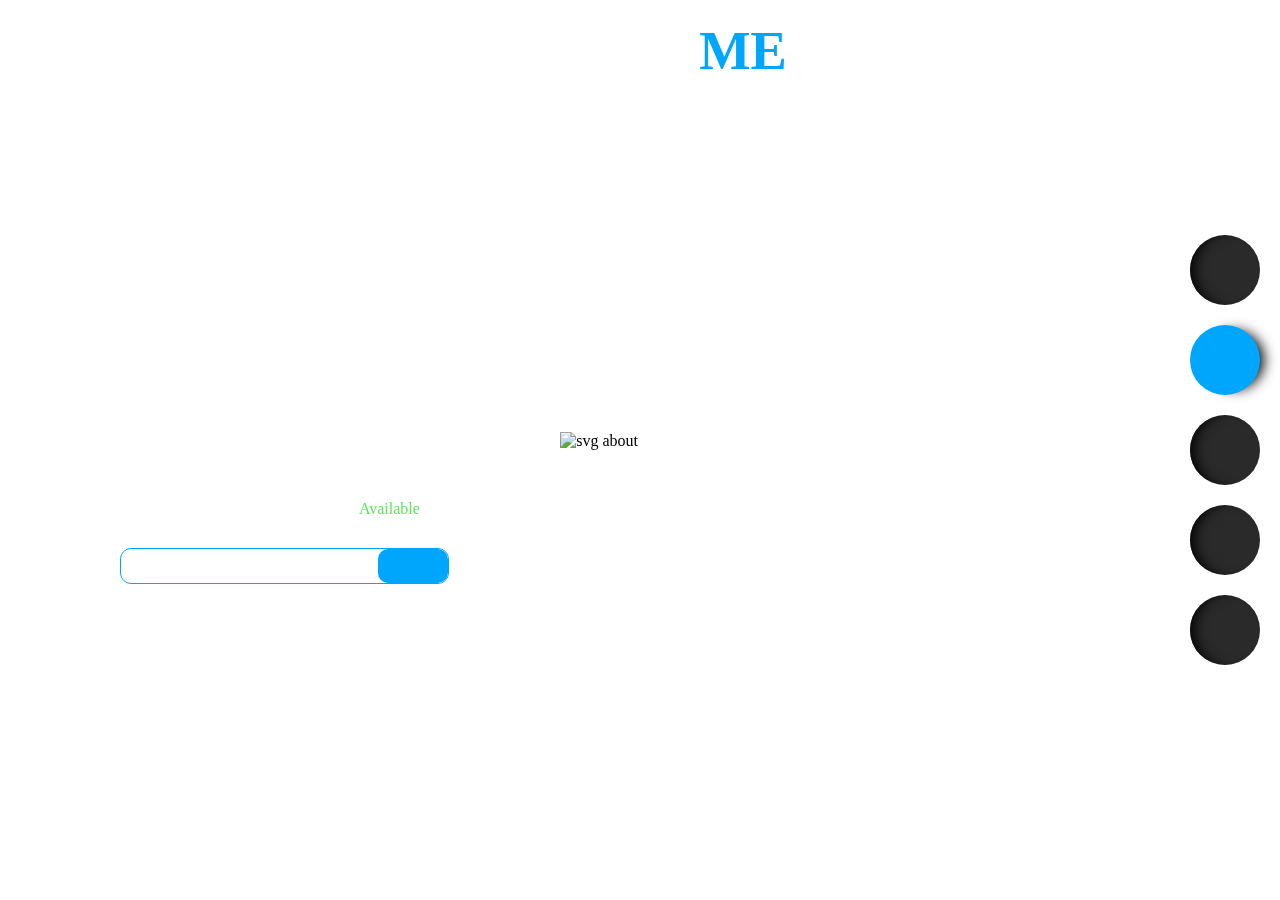
==== commit 81c0c6d4: "fix some bugs responsive background" ====
--- a/pages/about.html
+++ b/pages/about.html
@@ -45,7 +45,7 @@
       crossorigin="anonymous"
     ></script>
   </head>
-  <body>
+  <body class="bodyBackground">
     <div class="container-about">
       <main class="main-about">
         <div class="title">
@@ -95,6 +95,29 @@
           </section>
         </div>
       </main>
+      <footer class="footer">
+        <ul class="footer__iconos">
+          <li class="footer__item">
+            <a
+              href="https://www.linkedin.com/in/rodrigorey2005/"
+              target="_blank"
+              ><i class="fa fa-linkedin" aria-hidden="true"></i
+            ></a>
+          </li>
+          <li class="footer__item">
+            <a href="https://github.com/RodReBer" target="_blank"
+              ><i class="fa fa-github" aria-hidden="true"></i
+            ></a>
+          </li>
+          <li class="footer__item">
+            <a
+              href="https://www.youtube.com/@rodrigorey9706/videos"
+              target="_blank"
+              ><i class="fa fa-youtube-play" aria-hidden="true"></i
+            ></a>
+          </li>
+        </ul>
+      </footer>
       <header class="container-index__header">
         <nav class="nav">
           <ul class="nav__items">
@@ -142,29 +165,6 @@
           </ul>
         </nav>
       </header>
-      <footer class="footer">
-        <ul class="footer__iconos">
-          <li class="footer__item">
-            <a
-              href="https://www.linkedin.com/in/rodrigorey2005/"
-              target="_blank"
-              ><i class="fa fa-linkedin" aria-hidden="true"></i
-            ></a>
-          </li>
-          <li class="footer__item">
-            <a href="https://github.com/RodReBer" target="_blank"
-              ><i class="fa fa-github" aria-hidden="true"></i
-            ></a>
-          </li>
-          <li class="footer__item">
-            <a
-              href="https://www.youtube.com/@rodrigorey9706/videos"
-              target="_blank"
-              ><i class="fa fa-youtube-play" aria-hidden="true"></i
-            ></a>
-          </li>
-        </ul>
-      </footer>
     </div>
   </body>
 </html>
--- a/styles/styles.css
+++ b/styles/styles.css
@@ -16,17 +16,21 @@
 body {
   width: 100%;
   height: 100%;
-  background-color: rgba(69, 69, 69, 0);
   background-image: url(../img/bg3.svg);
   background-repeat: no-repeat;
   background-size: cover;
-  backdrop-filter: blur(30px);
   background-attachment: fixed;
 }
 
+@media (max-width: 500px) {
+  .aboutSkills {
+    height: auto;
+  }
+}
 html {
   scrollbar-color: #00a6fb rgba(224, 224, 224, 0.0745098039);
   scrollbar-width: thin;
+  height: 100%;
 }
 
 a {
@@ -84,6 +88,9 @@
   transition: all 0.8s;
   z-index: -1;
 }
+.button:hover {
+  cursor: pointer;
+}
 .button:hover:before {
   width: 100%;
 }
@@ -95,6 +102,9 @@
     height: 100%;
     flex-flow: column nowrap;
     align-items: center;
+    justify-content: space-between;
+    backdrop-filter: blur(30px);
+    -webkit-backdrop-filter: blur(30px);
   }
   .container-about .main-about {
     display: flex;
@@ -181,6 +191,8 @@
     align-items: center;
     height: 100vh;
     flex-flow: column nowrap;
+    backdrop-filter: blur(30px);
+    -webkit-backdrop-filter: blur(30px);
   }
   .container-about h1 {
     padding-top: 20px;
@@ -286,12 +298,17 @@
 /*End About*/
 /*Start Contact*/
 @media (max-width: 900px) {
+  .bodyBackground {
+    height: auto;
+  }
   .container-contact {
     display: flex;
     justify-content: space-between;
     align-items: center;
     height: 100%;
     flex-flow: column nowrap;
+    backdrop-filter: blur(30px);
+    -webkit-backdrop-filter: blur(30px);
   }
   .container-contact h1 {
     color: white;
@@ -365,7 +382,7 @@
     justify-content: space-between;
     align-items: center;
     width: 60vw;
-    background-color: rgba(69, 69, 69, 0);
+    background-color: transparent;
     flex-flow: row nowrap;
     font-size: 25px;
     text-decoration: none;
@@ -410,6 +427,8 @@
     align-items: center;
     height: 100vh;
     flex-flow: column nowrap;
+    backdrop-filter: blur(30px);
+    -webkit-backdrop-filter: blur(30px);
   }
   .container-contact h1 {
     color: white;
@@ -496,7 +515,7 @@
     justify-content: space-between;
     align-items: center;
     width: 50%;
-    background-color: rgba(69, 69, 69, 0);
+    background-color: transparent;
     flex-flow: row nowrap;
     font-size: 25px;
     color: white;
@@ -536,14 +555,12 @@
   display: flex;
   justify-content: space-between;
   align-items: center;
-  background-color: rgba(69, 69, 69, 0);
-  height: 100%;
   flex-flow: column nowrap;
 }
 .main-project .title-projects h1 {
   color: white;
   position: relative;
-  font-size: calc(3vw + 1rem);
+  font-size: calc(3vw + 2rem);
   margin-top: 20px;
   padding-bottom: 30px;
 }
@@ -607,7 +624,7 @@
   background-color: rgba(128, 128, 128, 0.361);
 }
 .main-project .projects__project .modal-content {
-  background-color: rgba(69, 69, 69, 0);
+  background-color: #454545;
   border: 2px solid #00a6fb;
 }
 .main-project .projects__project .modal-content .modal-title {
@@ -624,6 +641,14 @@
   border-radius: 11px;
 }
 
+.container-project {
+  height: auto;
+  display: flex;
+  flex-direction: column;
+  backdrop-filter: blur(30px);
+  -webkit-backdrop-filter: blur(30px);
+}
+
 @media (max-width: 900px) {
   .title-projects h1 {
     font-size: calc(3vw + 1.5rem);
@@ -633,15 +658,26 @@
     height: 150px;
   }
 }
+@media (min-width: 1170px) {
+  .container-project {
+    height: 100vh;
+  }
+}
 /*----------End Projects----------*/
 /*----------Start Skills----------*/
+.container-skills {
+  height: auto;
+}
+
 @media (max-width: 900px) {
   .container-skills {
     display: flex;
+    justify-content: center;
+    align-items: center;
+    flex-flow: column nowrap;
+    backdrop-filter: blur(30px);
+    -webkit-backdrop-filter: blur(30px);
     justify-content: space-between;
-    align-items: center;
-    height: 100%;
-    flex-flow: column nowrap;
   }
   .container-skills h1 {
     color: white;
@@ -732,6 +768,17 @@
     text-align: center;
   }
 }
+@media (min-width: 850px) and (max-width: 900px) {
+  .container-skills {
+    height: 100%;
+  }
+}
+@media (min-width: 900px) and (max-width: 922px) {
+  .bodySkills .container-skills {
+    height: auto;
+    padding-bottom: 75px;
+  }
+}
 @media (min-width: 901px) {
   .container-skills {
     display: flex;
@@ -739,6 +786,8 @@
     align-items: center;
     height: 100vh;
     flex-flow: column nowrap;
+    backdrop-filter: blur(30px);
+    -webkit-backdrop-filter: blur(30px);
   }
   .container-skills h1 {
     color: white;
@@ -850,9 +899,11 @@
 @media (max-width: 900px) {
   .container-index {
     display: flex;
-    height: 100vh;
+    height: 100%;
     flex-flow: column nowrap;
     justify-content: space-between;
+    backdrop-filter: blur(30px);
+    -webkit-backdrop-filter: blur(30px);
   }
   .container-index__main {
     display: flex;
@@ -910,6 +961,8 @@
     display: flex;
     height: 100vh;
     flex-flow: column nowrap;
+    backdrop-filter: blur(30px);
+    -webkit-backdrop-filter: blur(30px);
   }
   .container-index__header {
     height: 100%;
@@ -1010,7 +1063,6 @@
     width: 100%;
     display: flex;
     justify-content: center;
-    padding-bottom: 75px;
   }
   .footer__iconos {
     display: flex;
@@ -1035,9 +1087,9 @@
 }
 @media (min-width: 901px) {
   .footer {
-    background-color: rgba(69, 69, 69, 0);
-    width: 100%;
-    display: flex;
+    width: 100%;
+    display: flex;
+    position: fixed;
     bottom: 0;
     justify-content: center;
     padding-bottom: 5px;
@@ -1072,7 +1124,7 @@
 @media (max-width: 900px) {
   .container-index__header {
     display: flex;
-    position: fixed;
+    position: sticky;
     bottom: 0;
     width: 100%;
     justify-content: center;
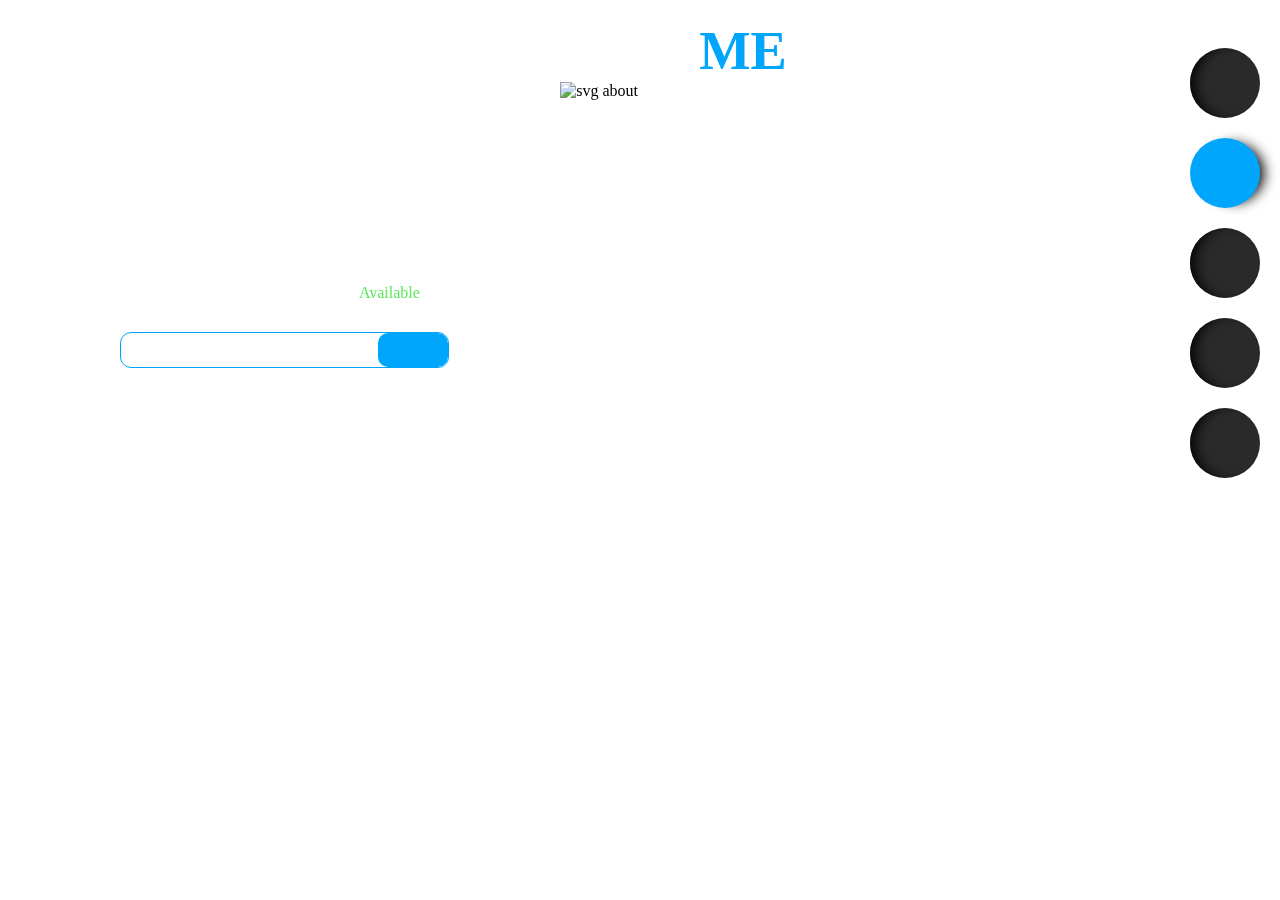
==== commit 1338c422: "responsive" ====
--- a/pages/about.html
+++ b/pages/about.html
@@ -45,7 +45,7 @@
       crossorigin="anonymous"
     ></script>
   </head>
-  <body class="bodyBackground">
+  <body>
     <div class="container-about">
       <main class="main-about">
         <div class="title">
@@ -61,7 +61,7 @@
             <div class="container-info">
               <div class="row1">
                 <div class="first-name">
-                  <h3>name:</h3>
+                  <h3>Name:</h3>
                   <p>Rodrigo</p>
                 </div>
                 <div class="nationality">
@@ -88,7 +88,7 @@
                 </div>
               </div>
             </div>
-            <a class="button" href="/pdf/CV-Rodrigo-Rey.pdf" download>
+            <a class="button" href="/pdf/Resume-Rodrigo-Rey.pdf" download>
               <span class="hire">DOWNLOAD CV</span>
               <i class="fa fa-download"></i>
             </a>
--- a/styles/styles.css
+++ b/styles/styles.css
@@ -14,23 +14,17 @@
 
 /*Start General*/
 body {
-  width: 100%;
-  height: 100%;
   background-image: url(../img/bg3.svg);
   background-repeat: no-repeat;
   background-size: cover;
   background-attachment: fixed;
-}
-
-@media (max-width: 500px) {
-  .aboutSkills {
-    height: auto;
-  }
-}
+  backdrop-filter: blur(30px);
+  -webkit-backdrop-filter: blur(30px);
+}
+
 html {
   scrollbar-color: #00a6fb rgba(224, 224, 224, 0.0745098039);
   scrollbar-width: thin;
-  height: 100%;
 }
 
 a {
@@ -189,10 +183,8 @@
     display: flex;
     justify-content: center;
     align-items: center;
-    height: 100vh;
-    flex-flow: column nowrap;
-    backdrop-filter: blur(30px);
-    -webkit-backdrop-filter: blur(30px);
+    height: 100%;
+    flex-flow: column nowrap;
   }
   .container-about h1 {
     padding-top: 20px;
@@ -291,24 +283,19 @@
 }
 @media (max-width: 304px) {
   .info-about a i {
-    height: 95px !important;
+    height: 95px;
     padding: 10px;
   }
 }
 /*End About*/
 /*Start Contact*/
 @media (max-width: 900px) {
-  .bodyBackground {
-    height: auto;
-  }
   .container-contact {
     display: flex;
     justify-content: space-between;
     align-items: center;
     height: 100%;
     flex-flow: column nowrap;
-    backdrop-filter: blur(30px);
-    -webkit-backdrop-filter: blur(30px);
   }
   .container-contact h1 {
     color: white;
@@ -425,10 +412,8 @@
     display: flex;
     justify-content: space-between;
     align-items: center;
-    height: 100vh;
-    flex-flow: column nowrap;
-    backdrop-filter: blur(30px);
-    -webkit-backdrop-filter: blur(30px);
+    height: 100%;
+    flex-flow: column nowrap;
   }
   .container-contact h1 {
     color: white;
@@ -622,6 +607,7 @@
 }
 .main-project .projects__project .modal {
   background-color: rgba(128, 128, 128, 0.361);
+  height: 100vh;
 }
 .main-project .projects__project .modal-content {
   background-color: #454545;
@@ -649,6 +635,10 @@
   -webkit-backdrop-filter: blur(30px);
 }
 
+.modal-backdrop {
+  z-index: -1;
+}
+
 @media (max-width: 900px) {
   .title-projects h1 {
     font-size: calc(3vw + 1.5rem);
@@ -658,25 +648,14 @@
     height: 150px;
   }
 }
-@media (min-width: 1170px) {
-  .container-project {
-    height: 100vh;
-  }
-}
 /*----------End Projects----------*/
 /*----------Start Skills----------*/
-.container-skills {
-  height: auto;
-}
-
 @media (max-width: 900px) {
   .container-skills {
     display: flex;
     justify-content: center;
     align-items: center;
     flex-flow: column nowrap;
-    backdrop-filter: blur(30px);
-    -webkit-backdrop-filter: blur(30px);
     justify-content: space-between;
   }
   .container-skills h1 {
@@ -766,17 +745,6 @@
     background-color: #444444;
     border-radius: 5px;
     text-align: center;
-  }
-}
-@media (min-width: 850px) and (max-width: 900px) {
-  .container-skills {
-    height: 100%;
-  }
-}
-@media (min-width: 900px) and (max-width: 922px) {
-  .bodySkills .container-skills {
-    height: auto;
-    padding-bottom: 75px;
   }
 }
 @media (min-width: 901px) {
@@ -1089,7 +1057,6 @@
   .footer {
     width: 100%;
     display: flex;
-    position: fixed;
     bottom: 0;
     justify-content: center;
     padding-bottom: 5px;
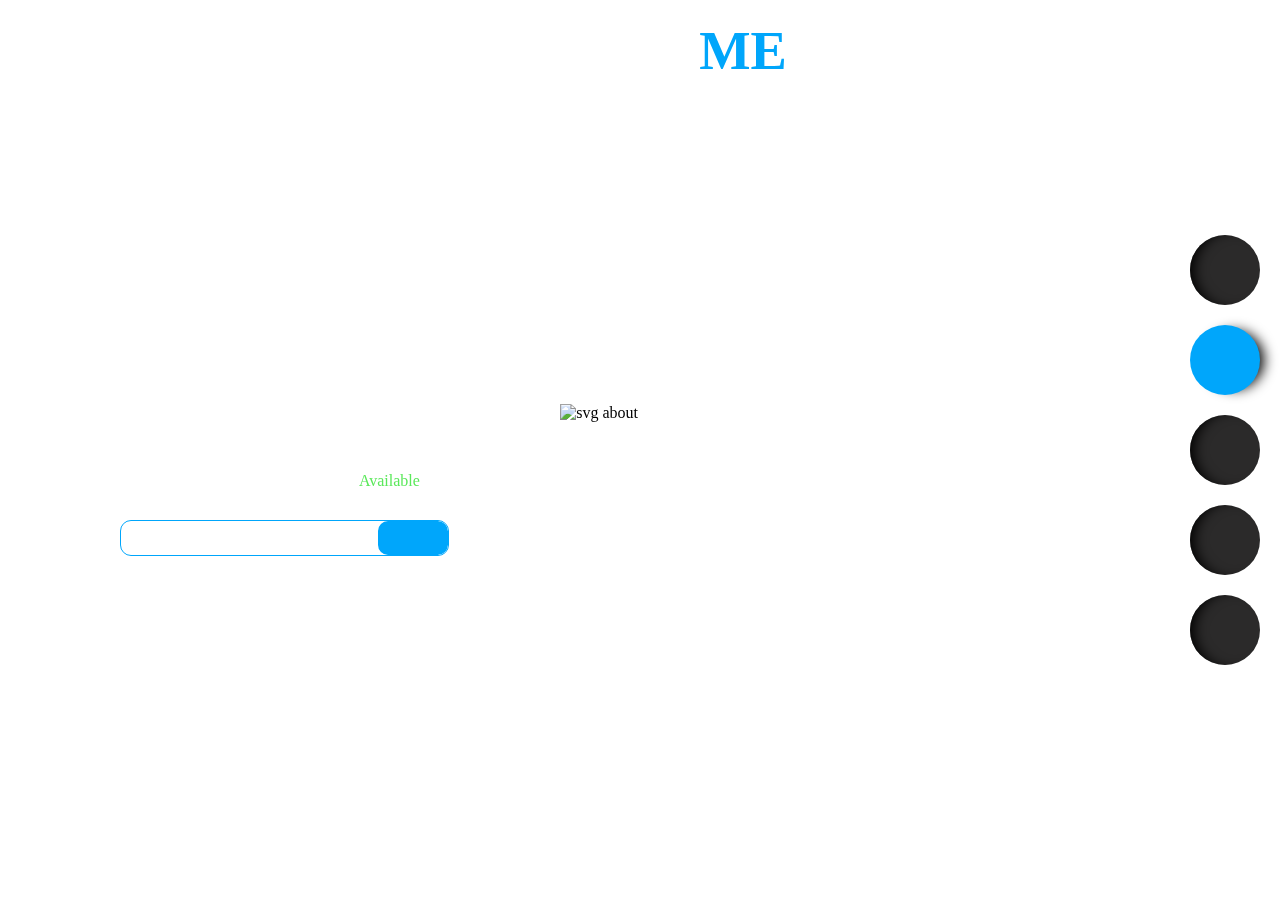
==== commit a5233982: "css and responsive" ====
--- a/pages/about.html
+++ b/pages/about.html
@@ -37,6 +37,7 @@
 
       gtag("config", "G-EQL56H07B2");
     </script>
+    <link rel=”canonical” href=”https://rodridev.me/about>
     <link rel="shortcut icon" href="../img/logo.webp" type="image/x-icon" />
     <link rel="stylesheet" href="../styles/styles.css" />
     <script
@@ -46,19 +47,19 @@
     ></script>
   </head>
   <body>
-    <div class="container-about">
+    <section class="container-about">
       <main class="main-about">
         <div class="title">
           <h1>ABOUT <span>ME</span></h1>
         </div>
-        <div class="content-about">
+        <section class="content-about">
           <figure class="figure-about">
             <!-- <img src="../img/gif-about.gif" alt="gif" /> -->
             <img src="../img/svg-about.svg" alt="svg about" />
           </figure>
           <section class="info-about">
             <h2 class="title">Personal info</h2>
-            <div class="container-info">
+            <section class="container-info">
               <div class="row1">
                 <div class="first-name">
                   <h3>Name:</h3>
@@ -87,13 +88,13 @@
                   <p id="green">Available</p>
                 </div>
               </div>
-            </div>
+            </section>
             <a class="button" href="/pdf/Resume-Rodrigo-Rey.pdf" download>
               <span class="hire">DOWNLOAD CV</span>
               <i class="fa fa-download"></i>
             </a>
           </section>
-        </div>
+        </section>
       </main>
       <footer class="footer">
         <ul class="footer__iconos">
@@ -165,6 +166,6 @@
           </ul>
         </nav>
       </header>
-    </div>
+    </section>
   </body>
 </html>
--- a/styles/styles.css
+++ b/styles/styles.css
@@ -14,7 +14,7 @@
 
 /*Start General*/
 body {
-  background-image: url(../img/bg3.svg);
+  background-image: url(../img/bg5.svg);
   background-repeat: no-repeat;
   background-size: cover;
   background-attachment: fixed;
@@ -34,6 +34,7 @@
 
 ul {
   list-style: none;
+  padding: 0;
 }
 
 ::selection {
@@ -183,7 +184,7 @@
     display: flex;
     justify-content: center;
     align-items: center;
-    height: 100%;
+    height: 100vh;
     flex-flow: column nowrap;
   }
   .container-about h1 {
@@ -285,6 +286,16 @@
   .info-about a i {
     height: 95px;
     padding: 10px;
+  }
+}
+@media (max-height: 665px) {
+  .container-about {
+    height: auto;
+  }
+}
+@media (min-height: 835px) {
+  .container-about {
+    height: 100vh;
   }
 }
 /*End About*/
@@ -412,7 +423,7 @@
     display: flex;
     justify-content: space-between;
     align-items: center;
-    height: 100%;
+    height: 100vh;
     flex-flow: column nowrap;
   }
   .container-contact h1 {
@@ -534,25 +545,45 @@
     border: none;
   }
 }
+@media (max-height: 780px) {
+  .container-contact {
+    height: auto;
+  }
+}
+@media (min-height: 835px) {
+  .container-contact {
+    height: 100vh;
+  }
+}
 /*End Contact*/
 /*----------Start Projects----------*/
-.main-project {
+.body-projects {
+  height: 100vh;
+}
+.body-projects .container-project {
+  height: auto;
+  display: flex;
+  flex-direction: column;
+  backdrop-filter: blur(30px);
+  -webkit-backdrop-filter: blur(30px);
+}
+.body-projects .container-project .main-project {
   display: flex;
   justify-content: space-between;
   align-items: center;
   flex-flow: column nowrap;
 }
-.main-project .title-projects h1 {
+.body-projects .container-project .main-project .title-projects h1 {
   color: white;
   position: relative;
   font-size: calc(3vw + 2rem);
   margin-top: 20px;
   padding-bottom: 30px;
 }
-.main-project .title-projects h1 span {
+.body-projects .container-project .main-project .title-projects h1 span {
   color: #00a6fb;
 }
-.main-project .projects {
+.body-projects .container-project .main-project .projects {
   display: flex;
   justify-content: center;
   align-items: center;
@@ -562,7 +593,7 @@
   margin-bottom: 60px;
   gap: 20px;
 }
-.main-project .projects__project {
+.body-projects .container-project .main-project .projects__project {
   display: flex;
   justify-content: center;
   align-items: center;
@@ -575,11 +606,21 @@
   border-radius: 11px;
   position: relative;
 }
-.main-project .projects__project img {
+.body-projects .container-project .main-project .projects__project .modal-content .modal-header h3 {
+  width: 100%;
+}
+.body-projects .container-project .main-project .projects__project .modal-content .modal-body {
+  display: flex;
+  flex-direction: column;
+}
+.body-projects .container-project .main-project .projects__project .modal-content .modal-body .carousel-item img {
+  height: 400px;
+}
+.body-projects .container-project .main-project .projects__project img {
   width: 75px;
   height: 75px;
 }
-.main-project .projects__project .description {
+.body-projects .container-project .main-project .projects__project .description {
   display: flex;
   justify-content: center;
   align-items: center;
@@ -594,49 +635,69 @@
   text-align: center;
   border-radius: 11px;
 }
-.main-project .projects__project .description h2 {
+.body-projects .container-project .main-project .projects__project .description h2 {
   color: black;
   font-size: 16px;
   font-weight: 900;
 }
-.main-project .projects__project .btn-info {
+.body-projects .container-project .main-project .projects__project .btn-info {
   width: 100%;
   height: 100%;
   background-color: transparent;
   border: none;
 }
-.main-project .projects__project .modal {
+.body-projects .container-project .main-project .projects__project .modal {
   background-color: rgba(128, 128, 128, 0.361);
   height: 100vh;
 }
-.main-project .projects__project .modal-content {
+.body-projects .container-project .main-project .projects__project .modal-content {
   background-color: #454545;
   border: 2px solid #00a6fb;
 }
-.main-project .projects__project .modal-content .modal-title {
+.body-projects .container-project .main-project .projects__project .modal-content .modal-title {
   color: black;
 }
-.main-project .projects__project .modal-content .close {
+.body-projects .container-project .main-project .projects__project .modal-content .close {
   color: red;
 }
-.main-project .projects__project .modal-content .modal-body figure img {
+.body-projects .container-project .main-project .projects__project .modal-content .modal-body figure img {
   color: black;
 }
-.main-project .projects__project:hover .description {
+.body-projects .container-project .main-project .projects__project:hover .description {
   opacity: 1;
   border-radius: 11px;
 }
 
-.container-project {
-  height: auto;
-  display: flex;
-  flex-direction: column;
-  backdrop-filter: blur(30px);
-  -webkit-backdrop-filter: blur(30px);
-}
-
 .modal-backdrop {
   z-index: -1;
+}
+
+.main-project .projects__project .modal {
+  height: 100% !important;
+}
+
+.modal-footer .boton-livedemo {
+  background-color: #00a6fb;
+}
+.modal-footer .boton-livedemo:hover {
+  background-color: rgba(0, 167, 251, 0.631372549);
+}
+.modal-footer .boton-livedemo:active {
+  background-color: rgba(0, 167, 251, 0.4666666667) !important;
+  border-color: rgba(0, 167, 251, 0.4666666667) !important;
+}
+.modal-footer .boton-github {
+  background-color: black;
+  color: white;
+}
+.modal-footer .boton-github:hover {
+  background-color: rgba(0, 0, 0, 0.7);
+  color: white;
+}
+.modal-footer .boton-github:active {
+  background-color: rgba(0, 0, 0, 0.5) !important;
+  color: white !important;
+  border-color: rgba(0, 0, 0, 0.5) !important;
 }
 
 @media (max-width: 900px) {
@@ -646,6 +707,11 @@
   .projects__project {
     width: 250px;
     height: 150px;
+  }
+}
+@media screen and (min-width: 903px) {
+  .container-project {
+    height: auto;
   }
 }
 /*----------End Projects----------*/
@@ -846,6 +912,26 @@
     color: black;
     font-size: 16px;
     font-weight: 900;
+  }
+}
+@media (max-height: 760px) {
+  .container-skills {
+    height: auto;
+  }
+}
+@media screen and (min-width: 850px) and (max-width: 900px) {
+  .container-skills {
+    height: 100vh;
+  }
+}
+@media screen and (min-width: 901px) and (max-width: 922px) {
+  .container-skills {
+    height: auto;
+  }
+}
+@media screen and (min-width: 675px) and (max-width: 922px) {
+  .container-skills {
+    height: 100vh;
   }
 }
 /*----------End Skills----------*/
@@ -1024,6 +1110,26 @@
     align-items: center;
   }
 }
+@media (max-height: 665px) {
+  .container-index {
+    height: auto;
+  }
+}
+@media (min-height: 835px) {
+  .container-index {
+    height: 100vh;
+  }
+}
+@media screen and (min-height: 550px) and (max-height: 665px) {
+  .container-index {
+    height: 100vh;
+  }
+}
+@media (max-width: 450px) {
+  .container-index {
+    height: auto !important;
+  }
+}
 /*end index*/
 /*Footer*/
 @media (max-width: 900px) {
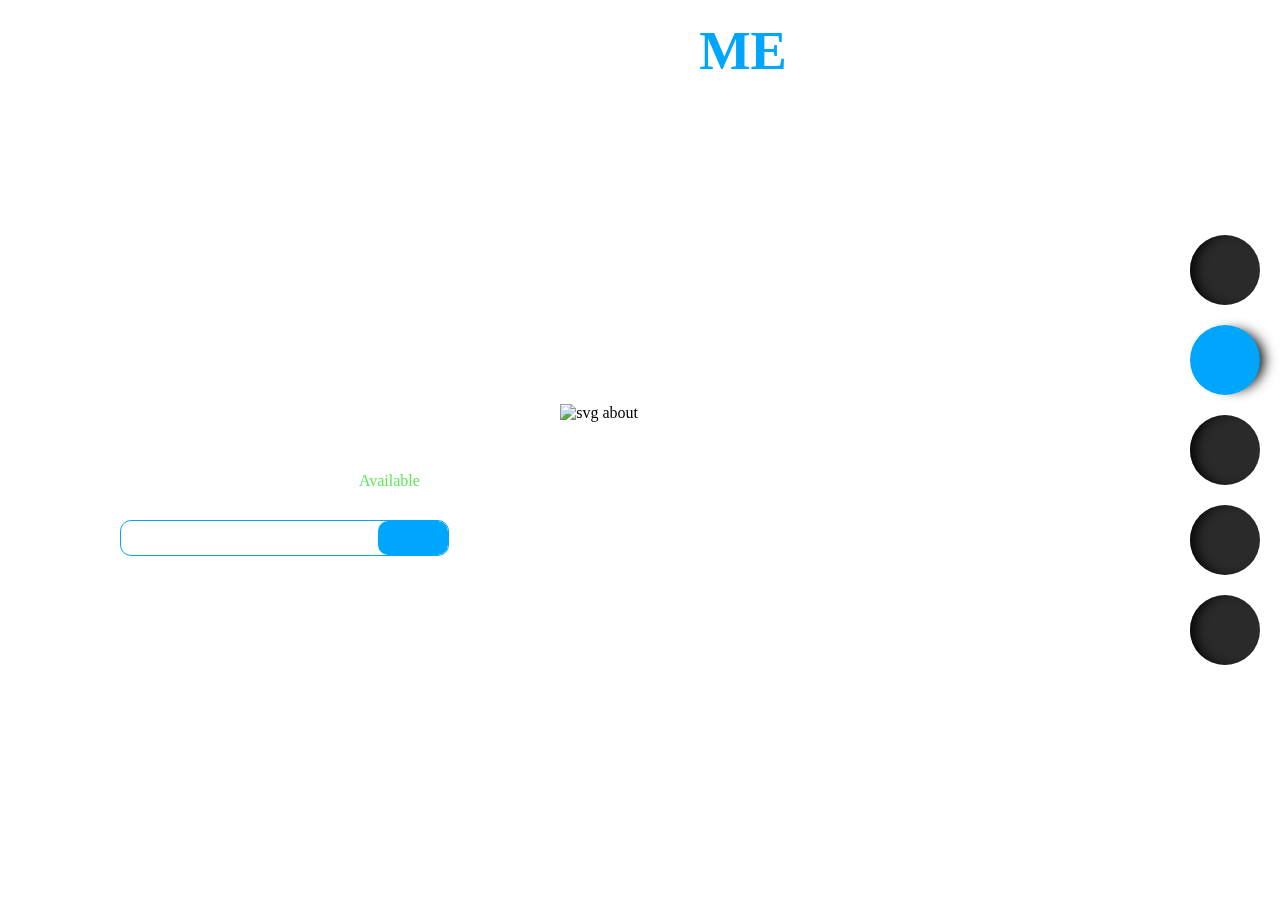
==== commit 6951713c: "testtt" ====
--- a/pages/about.html
+++ b/pages/about.html
@@ -1,171 +1,129 @@
 <!DOCTYPE html>
 <html lang="en">
-  <head>
-    <title>About Me</title>
-    <!-- Meta descriptions - SEO -->
-    <meta charset="UTF-8" />
-    <meta http-equiv="X-UA-Compatible" content="IE=edge" />
-    <meta name="viewport" content="width=device-width, initial-scale=1.0" />
-    <meta name="language" content="english" />
-    <meta name="copyright" content="Rodridev inc." />
-    <meta name="author" content="Rodrigo Rey" />
-    <meta name="audience" content="all" />
-    <meta name="theme-color" content="#111111" />
-    <meta
-      name="description"
-      content="Discover my web development portfolio showcasing my design & development skills. See my projects and learn how I can create digital solutions for you."
-    />
-    <meta
-      name="keywords"
-      content="development, portfolio, html, css, javsacript, java, react, projects, skills, web"
-    />
-    <meta name="robots" content="index, all, follow" />
-    <meta name="category" content="SaaS" />
-    <!-- <meta itemprop="telephone" content="+59899999999" /> -->
-    <!-- End Meta descriptions - SEO -->
-    <!-- Google tag (gtag.js) -->
-    <script
-      defer
-      src="https://www.googletagmanager.com/gtag/js?id=G-EQL56H07B2"
-    ></script>
-    <script>
-      window.dataLayer = window.dataLayer || [];
-      function gtag() {
-        dataLayer.push(arguments);
-      }
-      gtag("js", new Date());
 
-      gtag("config", "G-EQL56H07B2");
-    </script>
-    <link rel=”canonical” href=”https://rodridev.me/about>
-    <link rel="shortcut icon" href="../img/logo.webp" type="image/x-icon" />
-    <link rel="stylesheet" href="../styles/styles.css" />
-    <script
-      async
-      src="https://kit.fontawesome.com/9e08149179.js"
-      crossorigin="anonymous"
-    ></script>
-  </head>
-  <body>
-    <section class="container-about">
-      <main class="main-about">
-        <div class="title">
-          <h1>ABOUT <span>ME</span></h1>
-        </div>
-        <section class="content-about">
-          <figure class="figure-about">
-            <!-- <img src="../img/gif-about.gif" alt="gif" /> -->
-            <img src="../img/svg-about.svg" alt="svg about" />
-          </figure>
-          <section class="info-about">
-            <h2 class="title">Personal info</h2>
-            <section class="container-info">
-              <div class="row1">
-                <div class="first-name">
-                  <h3>Name:</h3>
-                  <p>Rodrigo</p>
-                </div>
-                <div class="nationality">
-                  <h3>Nationality:</h3>
-                  <p>Uruguay</p>
-                </div>
-                <div class="email">
-                  <h3>Email:</h3>
-                  <p>Rozmind@protonmail.com</p>
-                </div>
+<head>
+  <title>About Me</title>
+  <!-- Meta descriptions - SEO -->
+  <meta charset="UTF-8" />
+  <meta http-equiv="X-UA-Compatible" content="IE=edge" />
+  <meta name="viewport" content="width=device-width, initial-scale=1.0" />
+  <meta name="language" content="english" />
+  <meta name="copyright" content="Rodridev inc." />
+  <meta name="author" content="Rodrigo Rey" />
+  <meta name="audience" content="all" />
+  <meta name="theme-color" content="#111111" />
+  <meta name="description"
+    content="Discover my web development portfolio showcasing my design & development skills. See my projects and learn how I can create digital solutions for you." />
+  <meta name="keywords" content="development, portfolio, html, css, javsacript, java, react, projects, skills, web" />
+  <meta name="robots" content="index, all, follow" />
+  <meta name="category" content="SaaS" />
+  <!-- <meta itemprop="telephone" content="+59899999999" /> -->
+  <!-- End Meta descriptions - SEO -->
+  <!-- Google tag (gtag.js) -->
+  <script async src="https://www.googletagmanager.com/gtag/js?id=G-EQL56H07B2"></script>
+  <script>
+    window.dataLayer = window.dataLayer || [];
+    function gtag() {
+      dataLayer.push(arguments);
+    }
+    gtag("js", new Date());
+
+    gtag("config", "G-EQL56H07B2");
+  </script>
+  <link rel=”canonical” href=”https://rodridev.me/about>
+  <link rel="shortcut icon" href="../img/logo.webp" type="image/x-icon" />
+  <link rel="stylesheet" href="../styles/styles.css" />
+</head>
+
+<body>
+  <section class="container-about">
+    <main class="main-about">
+      <div class="title">
+        <h1>ABOUT <span>ME</span></h1>
+      </div>
+      <section class="content-about">
+        <figure class="figure-about">
+          <!-- <img src="../img/gif-about.gif" alt="gif" /> -->
+          <img src="../img/svg-about.svg" alt="svg about" />
+        </figure>
+        <section class="info-about">
+          <h2 class="title">Personal info</h2>
+          <section class="container-info">
+            <div class="row1">
+              <div class="first-name">
+                <h3>Name:</h3>
+                <p>Rodrigo</p>
               </div>
-              <div class="row2">
-                <div class="last-name">
-                  <h3>Last name:</h3>
-                  <p>Rey</p>
-                </div>
-                <div class="age">
-                  <h3>Age:</h3>
-                  <p>19</p>
-                </div>
-                <div class="freelance">
-                  <h3>Freelance:</h3>
-                  <p id="green">Available</p>
-                </div>
+              <div class="nationality">
+                <h3>Nationality:</h3>
+                <p>Uruguay</p>
               </div>
-            </section>
-            <a class="button" href="/pdf/Resume-Rodrigo-Rey.pdf" download>
-              <span class="hire">DOWNLOAD CV</span>
-              <i class="fa fa-download"></i>
-            </a>
+              <div class="email">
+                <h3>Email:</h3>
+                <p>Rozmind@protonmail.com</p>
+              </div>
+            </div>
+            <div class="row2">
+              <div class="last-name">
+                <h3>Last name:</h3>
+                <p>Rey</p>
+              </div>
+              <div class="age">
+                <h3>Age:</h3>
+                <p>19</p>
+              </div>
+              <div class="freelance">
+                <h3>Freelance:</h3>
+                <p id="green">Available</p>
+              </div>
+            </div>
           </section>
+          <a class="button" href="/pdf/Resume-Rodrigo-Rey.pdf" download>
+            <span class="hire">DOWNLOAD CV</span>
+            <i class="fa fa-download"></i>
+          </a>
         </section>
-      </main>
-      <footer class="footer">
-        <ul class="footer__iconos">
-          <li class="footer__item">
-            <a
-              href="https://www.linkedin.com/in/rodrigorey2005/"
-              target="_blank"
-              ><i class="fa fa-linkedin" aria-hidden="true"></i
-            ></a>
+      </section>
+    </main>
+    <footer class="footer">
+      <ul class="footer__iconos">
+        <li class="footer__item">
+          <a href="https://www.linkedin.com/in/rodrigorey2005/" target="_blank"><i class="fa fa-linkedin"
+              aria-hidden="true"></i></a>
+        </li>
+        <li class="footer__item">
+          <a href="https://github.com/RodReBer" target="_blank"><i class="fa fa-github" aria-hidden="true"></i></a>
+        </li>
+        <li class="footer__item">
+          <a href="https://www.youtube.com/@rodrigorey9706/videos" target="_blank"><i class="fa fa-youtube-play"
+              aria-hidden="true"></i></a>
+        </li>
+      </ul>
+    </footer>
+    <header class="container-index__header">
+      <nav class="nav">
+        <ul class="nav__items">
+          <li class="nav__items__item">
+            <a href="../index.html"><i class="fa fa-home" aria-hidden="true" aria-label="home"></i></a>
           </li>
-          <li class="footer__item">
-            <a href="https://github.com/RodReBer" target="_blank"
-              ><i class="fa fa-github" aria-hidden="true"></i
-            ></a>
+          <li class="nav__items__item active">
+            <a href="../pages/about.html"><i class="fa fa-user" aria-hidden="true" aria-label="about me"></i></a>
           </li>
-          <li class="footer__item">
-            <a
-              href="https://www.youtube.com/@rodrigorey9706/videos"
-              target="_blank"
-              ><i class="fa fa-youtube-play" aria-hidden="true"></i
-            ></a>
+          <li class="nav__items__item">
+            <a href="../pages/skills.html"><i class="fa fa-book" aria-hidden="true" aria-label="skills"></i></a>
+          </li>
+          <li class="nav__items__item">
+            <a href="../pages/projects.html"><i class="fa fa-folder" aria-hidden="true" aria-label="projects"></i></a>
+          </li>
+          <li class="nav__items__item">
+            <a href="../pages/contact.html"><i class="fa fa-comment-o" aria-hidden="true" aria-label="contact"></i></a>
           </li>
         </ul>
-      </footer>
-      <header class="container-index__header">
-        <nav class="nav">
-          <ul class="nav__items">
-            <li class="nav__items__item">
-              <a href="../index.html"
-                ><i class="fa fa-home" aria-hidden="true" aria-label="home"></i
-              ></a>
-            </li>
-            <li class="nav__items__item active">
-              <a href="../pages/about.html"
-                ><i
-                  class="fa fa-user"
-                  aria-hidden="true"
-                  aria-label="about me"
-                ></i
-              ></a>
-            </li>
-            <li class="nav__items__item">
-              <a href="../pages/skills.html"
-                ><i
-                  class="fa fa-book"
-                  aria-hidden="true"
-                  aria-label="skills"
-                ></i
-              ></a>
-            </li>
-            <li class="nav__items__item">
-              <a href="../pages/projects.html"
-                ><i
-                  class="fa fa-folder"
-                  aria-hidden="true"
-                  aria-label="projects"
-                ></i
-              ></a>
-            </li>
-            <li class="nav__items__item">
-              <a href="../pages/contact.html"
-                ><i
-                  class="fa fa-comment-o"
-                  aria-hidden="true"
-                  aria-label="contact"
-                ></i
-              ></a>
-            </li>
-          </ul>
-        </nav>
-      </header>
-    </section>
-  </body>
-</html>
+      </nav>
+    </header>
+  </section>
+  <script src="https://kit.fontawesome.com/9e08149179.js" crossorigin="anonymous"></script>
+
+</body>
+
+</html>--- a/styles/styles.css
+++ b/styles/styles.css
@@ -51,45 +51,6 @@
 }
 
 /*End General*/
-.button {
-  display: inline-block;
-  padding-left: 0rem;
-  color: #fff;
-  font-size: 1rem;
-  transition: all 0.3s;
-  position: relative;
-  overflow: hidden;
-  z-index: 1;
-}
-.button:after {
-  content: "";
-  position: absolute;
-  bottom: 0;
-  left: 0;
-  width: 100%;
-  height: 100%;
-  background-color: transparent;
-  border-radius: 10rem;
-  z-index: 1;
-}
-.button:before {
-  content: "";
-  position: absolute;
-  bottom: 0;
-  right: 0;
-  width: 0%;
-  height: 100%;
-  background-color: #00a6fb;
-  transition: all 0.8s;
-  z-index: -1;
-}
-.button:hover {
-  cursor: pointer;
-}
-.button:hover:before {
-  width: 100%;
-}
-
 /*Start About*/
 @media (max-width: 900px) {
   .container-about {
@@ -142,6 +103,7 @@
     text-align: center;
     border: 1px solid #00a6fb;
     border-radius: 11px;
+    background-color: #111111;
   }
   .container-about .main-about .info-about a span {
     font-size: 30px;
@@ -150,10 +112,12 @@
   .container-about .main-about .info-about a i {
     background-color: #00a6fb;
     width: 70px;
-    border: 10px solid #00a6fb;
     border-radius: 10px;
     height: 100%;
-    min-height: 50px;
+    min-height: 60px;
+    display: flex;
+    justify-content: center;
+    align-items: center;
   }
   .container-about .main-about .info-about h2 {
     color: white;
@@ -280,6 +244,44 @@
     min-width: 400px;
     width: 100%;
     height: auto;
+  }
+  .button {
+    display: inline-block;
+    padding-left: 0rem;
+    color: #fff;
+    font-size: 1rem;
+    transition: all 0.3s;
+    position: relative;
+    overflow: hidden;
+    z-index: 1;
+  }
+  .button:after {
+    content: "";
+    position: absolute;
+    bottom: 0;
+    left: 0;
+    width: 100%;
+    height: 100%;
+    background-color: transparent;
+    border-radius: 10rem;
+    z-index: 1;
+  }
+  .button:before {
+    content: "";
+    position: absolute;
+    bottom: 0;
+    right: 0;
+    width: 0%;
+    height: 100%;
+    background-color: #00a6fb;
+    transition: all 0.8s;
+    z-index: -1;
+  }
+  .button:hover {
+    cursor: pointer;
+  }
+  .button:hover:before {
+    width: 100%;
   }
 }
 @media (max-width: 304px) {
@@ -419,6 +421,44 @@
   }
 }
 @media (min-width: 901px) {
+  .button {
+    display: inline-block;
+    padding-left: 0rem;
+    color: #fff;
+    font-size: 1rem;
+    transition: all 0.3s;
+    position: relative;
+    overflow: hidden;
+    z-index: 1;
+  }
+  .button:after {
+    content: "";
+    position: absolute;
+    bottom: 0;
+    left: 0;
+    width: 100%;
+    height: 100%;
+    background-color: transparent;
+    border-radius: 10rem;
+    z-index: 1;
+  }
+  .button:before {
+    content: "";
+    position: absolute;
+    bottom: 0;
+    right: 0;
+    width: 0%;
+    height: 100%;
+    background-color: #00a6fb;
+    transition: all 0.8s;
+    z-index: -1;
+  }
+  .button:hover {
+    cursor: pointer;
+  }
+  .button:hover:before {
+    width: 100%;
+  }
   .container-contact {
     display: flex;
     justify-content: space-between;
@@ -608,13 +648,16 @@
 }
 .body-projects .container-project .main-project .projects__project .modal-content .modal-header h3 {
   width: 100%;
+  color: white;
+  font-size: 25px !important;
+  text-shadow: 0.5px 0.5px 0.5px #00a6fb;
 }
 .body-projects .container-project .main-project .projects__project .modal-content .modal-body {
   display: flex;
   flex-direction: column;
 }
 .body-projects .container-project .main-project .projects__project .modal-content .modal-body .carousel-item img {
-  height: 400px;
+  height: auto;
 }
 .body-projects .container-project .main-project .projects__project img {
   width: 75px;
@@ -714,6 +757,54 @@
     height: auto;
   }
 }
+.technologies h3 {
+  color: white;
+}
+.technologies ul {
+  display: flex;
+  justify-content: center;
+  align-items: center;
+  gap: 10px;
+  flex-flow: row wrap;
+}
+.technologies ul li {
+  background-color: #00a6fb;
+  padding: 5px;
+  border-radius: 5.5px;
+  color: black;
+  font-weight: 500;
+  font-size: 20px;
+  box-shadow: 0px 0px 107px -38px rgb(0, 0, 0);
+  -webkit-box-shadow: 0px 0px 107px -38px rgb(0, 0, 0);
+  -moz-box-shadow: 0px 0px 107px -38px rgb(0, 0, 0);
+  cursor: context-menu;
+  user-select: none;
+}
+.technologies ul .tech-html:hover {
+  background-color: #e44d26;
+}
+.technologies ul .tech-css:hover {
+  background-color: #1572b6;
+}
+.technologies ul .tech-sass:hover {
+  background-color: #cb6699;
+}
+.technologies ul .tech-bootstrap:hover {
+  background-color: #533979;
+}
+.technologies ul .tech-java-swing:hover {
+  background-color: #021d5a;
+}
+.technologies ul .tech-java:hover {
+  background-color: #ea2d2e;
+}
+.technologies ul .tech-react:hover {
+  background-color: #61dafb;
+}
+.technologies ul .tech-javascript:hover {
+  background-color: #e5a228;
+}
+
 /*----------End Projects----------*/
 /*----------Start Skills----------*/
 @media (max-width: 900px) {
@@ -998,6 +1089,7 @@
     border: 1px solid #00a6fb;
     border-radius: 11px;
     margin: 10px 10vw 0px 10vw;
+    background-color: #111111;
   }
   .container-index__main .contenedor .presentation a span {
     padding: 0px 0.5rem;
@@ -1011,6 +1103,44 @@
   }
 }
 @media (min-width: 901px) {
+  .button {
+    display: inline-block;
+    padding-left: 0rem;
+    color: #fff;
+    font-size: 1rem;
+    transition: all 0.3s;
+    position: relative;
+    overflow: hidden;
+    z-index: 1;
+  }
+  .button:after {
+    content: "";
+    position: absolute;
+    bottom: 0;
+    left: 0;
+    width: 100%;
+    height: 100%;
+    background-color: transparent;
+    border-radius: 10rem;
+    z-index: 1;
+  }
+  .button:before {
+    content: "";
+    position: absolute;
+    bottom: 0;
+    right: 0;
+    width: 0%;
+    height: 100%;
+    background-color: #00a6fb;
+    transition: all 0.8s;
+    z-index: -1;
+  }
+  .button:hover {
+    cursor: pointer;
+  }
+  .button:hover:before {
+    width: 100%;
+  }
   .container-index {
     display: flex;
     height: 100vh;
